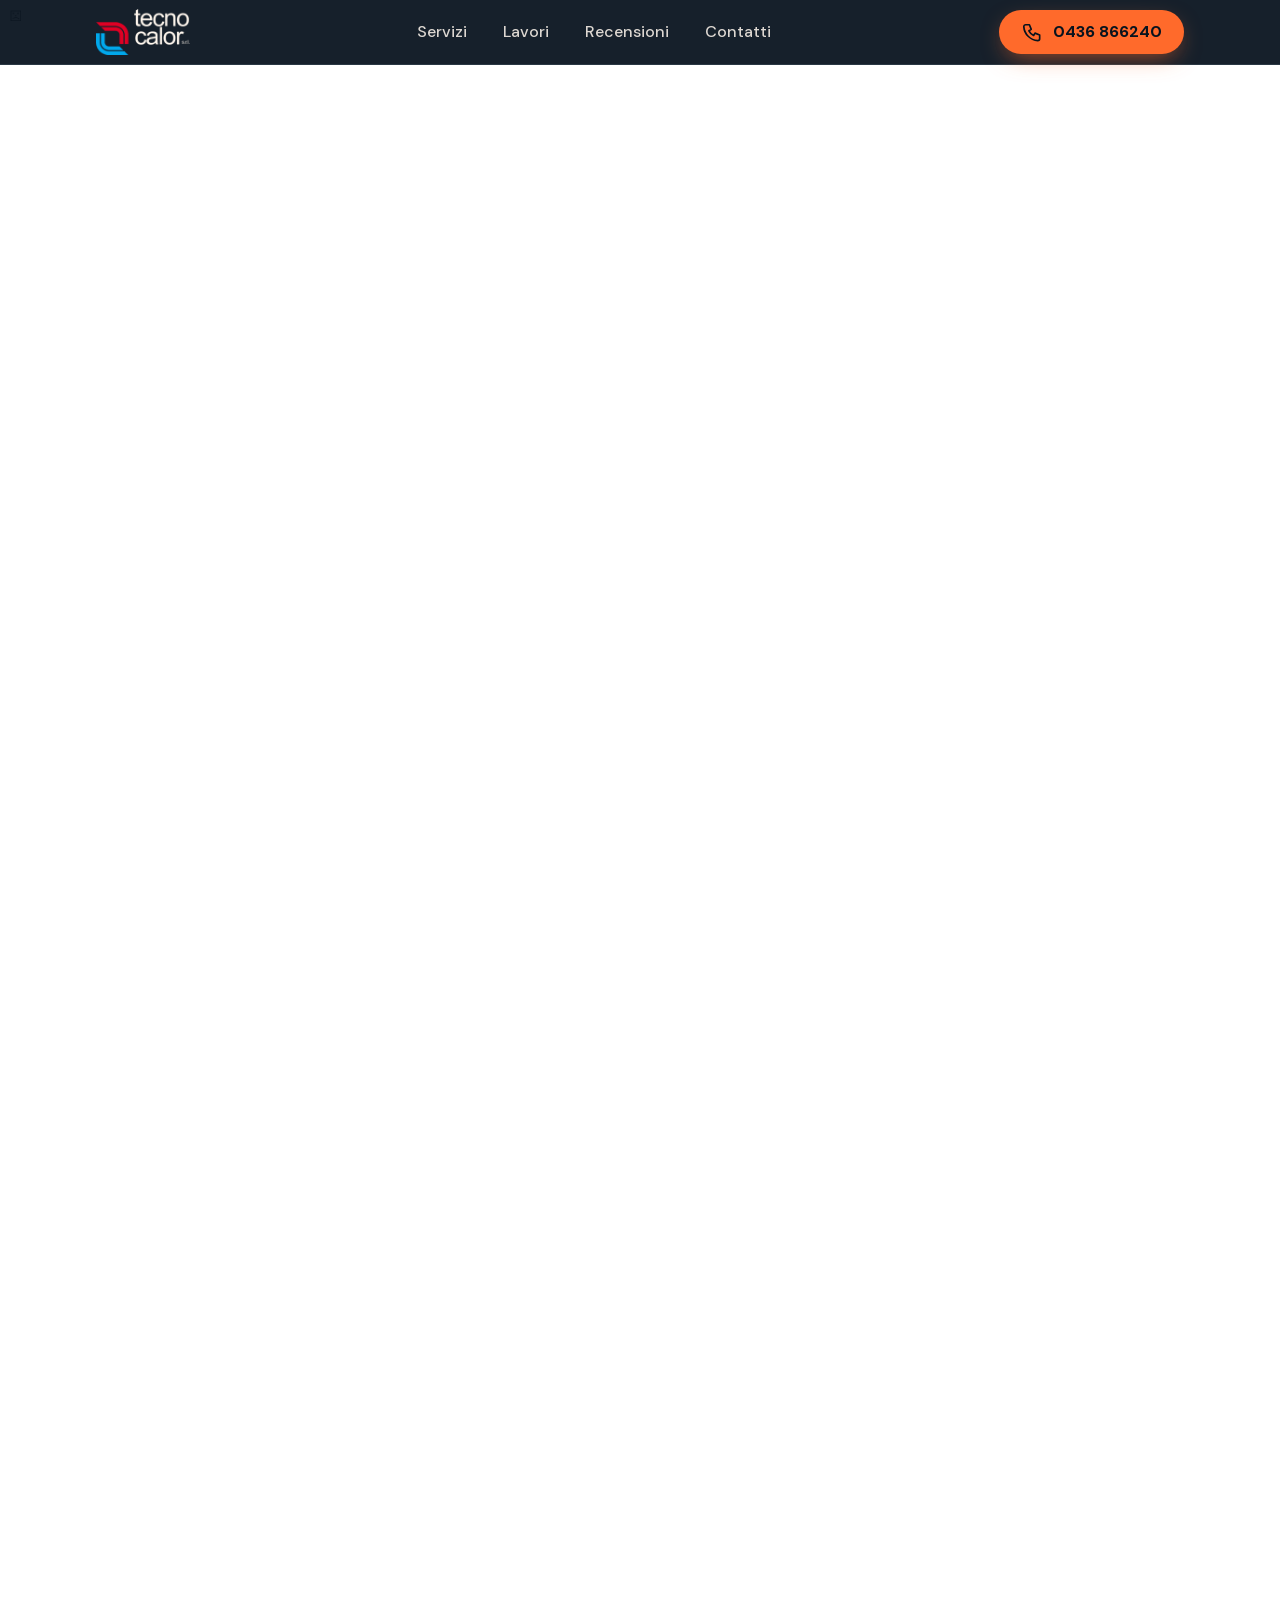
==== tecnocalor-srl/index.html @ 12dfb50f "Anteprima Tecnocalor s.r.l." ====
<!doctype html><html lang=it><meta charset=utf-8><meta content="width=device-width,initial-scale=1" name=viewport><meta content="noindex, nofollow, noarchive" name=robots><title>Tecnocalor s.r.l. | Impianti idrotermosanitari e gas a Cortina d'Ampezzo</title><meta content="Tecnocalor s.r.l., Cortina d'Ampezzo: installazione, progettazione e manutenzione di impianti idrotermosanitari e gas. Manutenzione e assistenza centrali termiche. Bollino impianti termici, provincia di Belluno. Tel. 0436 866240." name=description><meta content=#08131e name=theme-color><meta content=website property=og:type><meta content=it_IT property=og:locale><meta content="Tecnocalor s.r.l. | Impianti idrotermosanitari e gas a Cortina d'Ampezzo" property=og:title><meta content="Installazione, progettazione e manutenzione di impianti idrotermosanitari e gas. Assistenza centrali termiche. Località Pian da Lago 62, Cortina d'Ampezzo." property=og:description><link href="[data-uri]" rel=icon type=image/png><script src="https://www.googletagmanager.com/gtag/js?id=G-09XLR18Z2H" async></script><script>window.dataLayer=window.dataLayer||[];
function gtag(){dataLayer.push(arguments);}
gtag('js',new Date());
gtag('config','G-09XLR18Z2H',{client_storage:'none',allow_google_signals:false,allow_ad_personalization_signals:false});</script><script type=application/ld+json>
{
  "@context":"https://schema.org",
  "@type":"Plumber",
  "name":"Tecnocalor s.r.l.",
  "description":"Installazione, progettazione, manutenzione impianti idrotermosanitari e gas. Manutenzione e assistenza centrali termiche. Bollino impianti termici prov. di Belluno.",
  "telephone":"+39 0436 866240",
  "faxNumber":"0436 3230",
  "email":"ut@tecnocalorsrl.it",
  "taxID":"00507730257",
  "address":{"@type":"PostalAddress","streetAddress":"Località Pian da Lago, 62","postalCode":"32043","addressLocality":"Cortina d'Ampezzo","addressRegion":"BL","addressCountry":"IT"},
  "geo":{"@type":"GeoCoordinates","latitude":46.5092303,"longitude":12.1521131},
  "hasMap":"https://maps.google.com/?cid=7277253748834399521",
  "openingHoursSpecification":[
    {"@type":"OpeningHoursSpecification","dayOfWeek":["Monday","Tuesday","Wednesday","Thursday","Friday"],"opens":"08:00","closes":"12:00"},
    {"@type":"OpeningHoursSpecification","dayOfWeek":["Monday","Tuesday","Wednesday","Thursday","Friday"],"opens":"13:30","closes":"18:00"}
  ],
  "aggregateRating":{"@type":"AggregateRating","ratingValue":"5","reviewCount":"5","bestRating":"5"},
  "review":[
    {"@type":"Review","author":{"@type":"Person","name":"Dario Z."},"reviewRating":{"@type":"Rating","ratingValue":"5","bestRating":"5"},"reviewBody":"Serietà e affidabilità","datePublished":"2017-11-26"},
    {"@type":"Review","author":{"@type":"Person","name":"Lorena B."},"reviewRating":{"@type":"Rating","ratingValue":"5","bestRating":"5"},"reviewBody":"Perfetta","datePublished":"2019-12-20"}
  ]
}
</script><script type=application/ld+json>
{
  "@context":"https://schema.org",
  "@type":"Service",
  "provider":{"@type":"Plumber","name":"Tecnocalor s.r.l."},
  "areaServed":{"@type":"City","name":"Cortina d'Ampezzo"},
  "serviceType":["Installazione impianti idrotermosanitari e gas","Progettazione impianti idrotermosanitari e gas","Manutenzione impianti idrotermosanitari e gas","Manutenzione e assistenza centrali termiche","Bollino impianti termici prov. di Belluno"]
}
</script><style>@font-face{font-family:Bricolage Grotesque;font-style:normal;font-weight:500 800;font-display:swap;src:url([data-uri])format("woff2")}@font-face{font-family:DM Sans;font-style:normal;font-weight:400 700;font-display:swap;src:url([data-uri])format("woff2")}*,:before,:after{box-sizing:border-box}html,body{overflow-x:clip}html{-webkit-text-size-adjust:100%;scroll-behavior:smooth}@media (prefers-reduced-motion:reduce){html{scroll-behavior:auto}}body{padding-bottom:calc(4.25rem + env(safe-area-inset-bottom));color:var(--cream);font:400 1rem/1.6 var(--f-body);-webkit-font-smoothing:antialiased;background:#050d15;margin:0}img,svg{max-width:100%}a{color:inherit}h1,h2,h3,p,ul,dl,dd,figure{margin:0}ul{padding:0;list-style:none}button{font:inherit;color:inherit}:root{--ink:#08131e;--ink-2:#0f2233;--ink-3:#173248;--ice:#bfe6f5;--ice-2:#5cc8f0;--ember:#ff6a2b;--ember-2:#ff9a3d;--amber:#ffc247;--mint:#4fd1b0;--cream:#fff7ee;--cream-2:#fbe9d6;--slate:#43586a;--f-head:"Bricolage Grotesque",system-ui,-apple-system,"Segoe UI",sans-serif;--f-body:"DM Sans",system-ui,-apple-system,"Segoe UI",sans-serif;--gutter:clamp(1rem,4.5vw,2rem);--maxw:72rem;--t:.72;--tp:72%;--off:0;--wall:.37;--pipe:1;--flow:1;--snow:.28}.wrap{width:100%;max-width:var(--maxw);padding-inline:var(--gutter);margin-inline:auto}.sr-only{clip:rect(0 0 0 0);white-space:nowrap;border:0;width:1px;height:1px;margin:-1px;padding:0;position:absolute;overflow:hidden}.skip{z-index:100;background:var(--ember);color:var(--ink);border-radius:.5rem;padding:.75rem 1rem;font-weight:700;text-decoration:none;position:absolute;top:-4rem;left:1rem}.skip:focus{top:1rem}:focus-visible{outline:3px solid var(--amber);outline-offset:3px;border-radius:.4rem}.i{fill:none;stroke:currentColor;stroke-width:1.8px;stroke-linecap:round;stroke-linejoin:round;flex:none;width:1.4rem;height:1.4rem}.i.fill{fill:currentColor;stroke:none}.eyebrow{font:700 .78rem/1 var(--f-body);letter-spacing:.16em;text-transform:uppercase;color:var(--ember);align-items:center;gap:.6rem;display:inline-flex}.eyebrow:before{content:"";background:currentColor;border-radius:2px;width:1.75rem;height:2px}h2{font:800 clamp(1.9rem,6vw,3.2rem)/1.04 var(--f-head);letter-spacing:-.025em;text-wrap:balance}.lead{text-wrap:pretty;max-width:38rem;font-size:clamp(1.02rem,2.4vw,1.2rem)}.btn{min-width:2.75rem;min-height:3rem;font:700 1rem/1.15 var(--f-body);text-align:center;cursor:pointer;border:2px solid #0000;border-radius:999px;justify-content:center;align-items:center;gap:.6rem;padding:.75rem 1.5rem;text-decoration:none;transition:background-color .2s,color .2s,border-color .2s,box-shadow .2s;display:inline-flex}.btn-primary{background:var(--ember);color:var(--ink);box-shadow:0 .5rem 1.5rem -.5rem #ff6a2bb3}.btn-primary:hover{background:var(--ember-2)}.btn-ghost{color:var(--cream);border-color:#fff7ee66}.btn-ghost:hover{background:#fff7ee1a}.btn-dark{background:var(--ink);color:var(--cream)}.btn-dark:hover{background:var(--ink-3)}@keyframes heartbeat{0%{scale:1}8%{scale:1.05}16%{scale:1}24%{scale:1.05}32%,to{scale:1}}.btn-pulse{animation:2.4s ease-in-out infinite heartbeat}@media (prefers-reduced-motion:reduce){.btn-pulse{animation:none}}.site-header{z-index:60;background:#08131ef0;border-bottom:1px solid #bfe6f51f;transition:top .3s;position:fixed;top:0;left:0;right:0}.site-header.is-hidden{top:-5rem}.bar{height:4rem;max-width:var(--maxw);padding-inline:var(--gutter);justify-content:space-between;align-items:center;gap:1rem;margin-inline:auto;display:flex}.logo{align-items:center;gap:.7rem;min-height:2.75rem;text-decoration:none;display:flex}.logo-mark{background:linear-gradient(135deg,var(--ice-2),var(--ember));width:2.75rem;height:2.75rem;font:800 1.45rem/1 var(--f-head);color:var(--ink);border-radius:.8rem;place-items:center;display:grid}.logo-img{width:auto;height:2.9rem;display:block}.logo-text{line-height:1.05;display:grid}.logo-text b{font:800 1.15rem/1 var(--f-head);letter-spacing:-.01em}.logo-text small{letter-spacing:.14em;text-transform:uppercase;opacity:.7;font-size:.7rem}.nav{display:none}.nav a{opacity:.85;border-radius:999px;align-items:center;min-height:2.75rem;padding-inline:1rem;font-weight:500;text-decoration:none;display:inline-flex}.nav a:hover{opacity:1;background:#fff7ee14}.bar-call{display:none}.burger{cursor:pointer;background:0 0;border:0;border-radius:.8rem;place-content:center;gap:.32rem;width:2.75rem;height:2.75rem;display:grid}.burger span{background:var(--cream);border-radius:2px;width:1.5rem;height:2px;transition:rotate .25s,translate .25s,opacity .25s;display:block}html.menu-open .burger span:first-child{translate:0 .5rem;rotate:45deg}html.menu-open .burger span:nth-child(2){opacity:0}html.menu-open .burger span:nth-child(3){translate:0 -.5rem;rotate:-45deg}.menu{z-index:55;padding:5rem var(--gutter)2rem;background:var(--ink);opacity:0;visibility:hidden;align-content:center;gap:.35rem;transition:opacity .25s,visibility .25s;display:grid;position:fixed;inset:0}html.menu-open{overflow:hidden}html.menu-open .menu{opacity:1;visibility:visible}.menu a{min-height:3.5rem;font:800 1.9rem/1 var(--f-head);border-bottom:1px solid #bfe6f51f;align-items:center;text-decoration:none;display:flex}.menu .btn{border-bottom:2px solid #0000;margin-top:1.25rem;font-size:1.05rem}.cta-bar{z-index:50;padding:.5rem var(--gutter)calc(.5rem + env(safe-area-inset-bottom));background:#08131ef7;border-top:1px solid #bfe6f524;grid-template-columns:1fr 1fr;gap:.5rem;display:grid;position:fixed;bottom:0;left:0;right:0}.cta-bar .btn{min-height:3.25rem;padding-inline:.75rem}html.menu-open .cta-bar{display:none}.hero{background:linear-gradient(#0f2438,#4a1d0c);background:linear-gradient(180deg,transparent 70%,#0a1b2c 100%),radial-gradient(120% 55% at 50% 100%,color-mix(in oklab,#ff9a3d var(--tp),transparent),transparent 70%),linear-gradient(180deg,color-mix(in oklab,#0a1b2c,#2b1108 var(--tp))0%,color-mix(in oklab,#143452,#7a2c0c var(--tp))100%);display:grid;overflow:hidden}.hero>*{grid-area:1/1;min-width:0}#snow{pointer-events:none;width:100%;height:100%}.hero-inner{width:100%;max-width:var(--maxw);padding:6rem var(--gutter)2.5rem;align-content:center;gap:2rem;min-height:92svh;margin-inline:auto;display:grid}.hero-copy{max-width:52rem}.cue{opacity:.8;justify-self:start;align-items:center;gap:.6rem;min-height:2.75rem;font-weight:700;text-decoration:none;display:inline-flex}.cue .i{animation:1.8s ease-in-out infinite cue;rotate:90deg}@keyframes cue{50%{translate:0 .3rem}}@media (prefers-reduced-motion:reduce){.cue .i{animation:none}}.badge{background:#fff7ee1a;border:1px solid #fff7ee33;border-radius:999px;align-items:center;gap:.6rem;min-height:2.25rem;padding:.4rem .95rem;font-size:.85rem;font-weight:500;display:inline-flex}.live-dot{background:#3ddc84;border-radius:50%;flex:none;width:.6rem;height:.6rem}.live-dot.is-closed{background:var(--amber)}.hero h1{font:800 clamp(2.5rem,10.5vw,4.8rem)/.98 var(--f-head);letter-spacing:-.035em;text-wrap:balance;margin-top:1.1rem}.hero h1 em{background:linear-gradient(90deg,var(--ember-2),var(--amber));color:#0000;-webkit-background-clip:text;background-clip:text;font-style:normal;display:block}.hero .lead{color:#fff7eee0;margin-top:1.2rem}.hero-cta{gap:.75rem;margin-top:1.75rem;display:grid}.rating-chip{align-items:center;gap:.55rem;min-height:2.75rem;margin-top:1.25rem;font-size:.95rem;text-decoration:none;display:inline-flex}.rating-chip .stars{color:var(--amber);gap:.1rem;display:flex}.rating-chip .stars .i{width:1.05rem;height:1.05rem}.rating-chip b{font-weight:700}.figure{align-self:center;justify-items:center;gap:.4rem;width:100%;margin:0;display:grid}.figure figcaption{opacity:.55;font-size:.72rem}.story{--t:0;--tp:0%;--off:1;--wall:1;--pipe:0;--flow:0;--snow:1;background:linear-gradient(180deg,color-mix(in oklab,#0a1b2c,#2b1108 var(--tp)),color-mix(in oklab,#10263a,#4a1d0c var(--tp)))}.story-track{position:relative}.story-stage{width:100%;max-width:var(--maxw);padding:4.75rem var(--gutter)calc(5rem + env(safe-area-inset-bottom));align-content:center;gap:.9rem;margin-inline:auto;display:grid}.js .story-track{height:460svh}.js .story-stage{height:100svh;position:sticky;top:0;overflow:hidden}.story-copy{gap:.75rem;min-width:0;display:grid}.story-h{font:800 clamp(1.9rem,4.2vw,3.2rem)/1.04 var(--f-head);letter-spacing:-.025em;text-wrap:balance;display:none}.story-h em{color:var(--amber);font-style:normal}.story .figure{order:-1}.story .art{aspect-ratio:480/340;width:min(100%,48svh);height:auto}.step{letter-spacing:.14em;text-transform:uppercase;color:var(--c);font-size:.7rem;font-weight:700;transition:color .3s}.story-bar{background:#fff7ee24;border-radius:999px;height:.3rem;overflow:hidden}.story-bar span{transform-origin:0;background:linear-gradient(90deg,#5cc8f0,#ff6a2b,#4fd1b0,#ffc247);width:100%;height:100%;display:block;transform:scaleX(0)}@media (prefers-reduced-motion:reduce){.js .story-track{height:auto}.js .story-stage{height:auto;position:static}}@media (width>=56.25rem){.story .figure{order:0}.story .art{width:min(100%,87.5294svh)}}.art{border:1px solid #fff7ee29;border-radius:1.5rem;width:100%;height:auto;display:block;overflow:hidden;box-shadow:0 1.75rem 3.5rem -1.25rem #0009}.figure figcaption{opacity:.65;text-align:center;font-size:.78rem}.nets{grid-template-columns:repeat(4,1fr);gap:.4rem;display:grid}.net{cursor:pointer;background:#08131e80;border:1px solid #fff7ee2e;border-radius:999px;justify-content:center;align-items:center;gap:.4rem;min-height:2.75rem;padding:.3rem .4rem;font-size:.85rem;font-weight:700;transition:background-color .25s,border-color .25s,color .25s;display:flex}.net i{background:var(--c);border-radius:50%;flex:none;width:.65rem;height:.65rem}.net:hover{border-color:var(--c)}.net[aria-pressed=true]{background:var(--c);border-color:var(--c);color:var(--ink)}.net[aria-pressed=true] i{background:var(--ink)}.net-info{border:1px solid #fff7ee24;border-left:.3rem solid var(--c);background:#08131e8c;border-radius:1rem;gap:.2rem;min-height:5.2rem;padding:.85rem 1rem;transition:border-color .3s;display:grid}.net-info b{font:800 1.1rem/1.2 var(--f-head)}.net-info p{opacity:.85;font-size:.92rem}.stop-snow{stop-color:#eaf6ff}.sky-a{stop-color:color-mix(in oklab,#0c2238,#34140a var(--tp))}.sky-b{stop-color:color-mix(in oklab,#1f4767,#c95f20 var(--tp))}.stop-far{stop-color:color-mix(in oklab,#3f668a,#8f4628 var(--tp))}.stop-far-b{stop-color:color-mix(in oklab,#26465f,#5d2b18 var(--tp))}.stop-near{stop-color:color-mix(in oklab,#1d3a56,#4d2113 var(--tp))}.stop-near-b{stop-color:color-mix(in oklab,#10263a,#33170e var(--tp))}.ground{fill:color-mix(in oklab,#dff0fa,#f3dcc4 var(--tp))}.star{fill:#fff;opacity:calc(var(--snow)*.9)}.wall{fill:#1c3247;opacity:var(--wall)}.wall-line{fill:none;stroke:var(--ice);stroke-opacity:.55;stroke-width:1.5px}.glow{opacity:var(--t)}.win-off{fill:#10263a;stroke:var(--ice);stroke-opacity:.5}.win-on{fill:var(--amber);opacity:var(--t)}.pipe{fill:none;stroke-width:4px;stroke-linecap:round;stroke-linejoin:round;stroke-dasharray:1;stroke-dashoffset:var(--off);opacity:var(--pipe)}.flow{fill:none;stroke:#fff;stroke-width:1.6px;stroke-linecap:round;stroke-dasharray:.012 .063;opacity:calc(var(--flow)*.85);animation:2.4s linear infinite flow}@keyframes flow{to{stroke-dashoffset:-.075px}}.node{opacity:var(--pipe)}.art [data-net]{transition:opacity .35s}.art.focus .pipe:not(.on),.art.focus .flow:not(.on),.art.focus .node:not(.on){opacity:.12}.art.focus .flow.on{opacity:1}.art.all .node,.art.all .pipe{filter:drop-shadow(0 0 4px #ffc2478c)}.art.all .flow{opacity:1}.hot{cursor:pointer}.hot:hover{filter:drop-shadow(0 0 6px #ffc247)}.smoke{fill:var(--ice);opacity:calc(var(--t)*.32);animation:4s ease-in infinite smoke}.smoke:nth-of-type(2){animation-delay:-1.3s}.smoke:nth-of-type(3){animation-delay:-2.6s}@keyframes smoke{0%{opacity:0;translate:0}20%{opacity:calc(var(--t)*.32)}to{opacity:0;translate:8px -34px}}@media (prefers-reduced-motion:reduce){.flow,.smoke{animation:none}}.ticker{background:var(--ember);color:var(--ink);overflow:hidden}.ticker-track{width:max-content;animation:42s linear infinite tick;display:flex}.ticker ul{font:800 1.05rem/1 var(--f-head);letter-spacing:-.005em;white-space:nowrap;gap:2rem;padding:.95rem 2rem .95rem 0;display:flex}.ticker li{align-items:center;gap:2rem;display:inline-flex}.ticker li:after{content:"";background:var(--ink);opacity:.55;border-radius:50%;width:.5rem;height:.5rem}@keyframes tick{to{transform:translate(-50%)}}@media (prefers-reduced-motion:reduce){.ticker-track{animation:none}}.light{background:var(--cream);color:var(--ink)}.section{padding-block:clamp(3rem,8vw,5.5rem)}.head{gap:1rem;margin-bottom:2rem;display:grid}.facts{gap:.75rem;padding-block:1.5rem 0;display:grid}.fact{background:#fff;border:1px solid #08131e1a;border-radius:1.1rem;align-items:center;gap:1rem;min-height:4.5rem;padding:.9rem 1.1rem;text-decoration:none;transition:border-color .2s,translate .2s;display:flex}.fact:hover{border-color:var(--ember);translate:0 -2px}.fact .icon{width:2.75rem;height:2.75rem}.fact small{letter-spacing:.12em;text-transform:uppercase;color:var(--slate);font-size:.72rem;font-weight:700;display:block}.fact strong{font-weight:700;line-height:1.3;display:block}.nw{white-space:nowrap}.icon{background:color-mix(in srgb,var(--c,#ff6a2b)22%,#fff);width:3.25rem;height:3.25rem;color:var(--ink);border-radius:1rem;flex:none;place-items:center;display:grid}.icon .i{width:1.5rem;height:1.5rem}.steps{--node:3.5rem;--gap:1.25rem;margin:0;padding:0;list-style:none;display:grid}.stp{--f:1;grid-template-columns:var(--node)1fr;gap:1rem;padding-bottom:1.75rem;display:grid;position:relative}.stp:last-child{padding-bottom:0}.stp:not(:last-child):before,.stp:not(:last-child):after{content:"";left:calc(var(--node)/2 - 4px);top:calc(var(--node)/2);border-radius:8px;width:8px;height:100%;position:absolute}.stp:not(:last-child):before{background:#08131e1a}.stp:not(:last-child):after{background:repeating-linear-gradient(180deg,#fff6 0 3px,transparent 3px 16px),linear-gradient(180deg,var(--ice-2),var(--ember));transform-origin:top;transform:scaleY(var(--f));animation:1s linear infinite pipe-flow}@keyframes pipe-flow{to{background-position:0 16px,0 0}}.stp-node{z-index:1;width:var(--node);height:var(--node);border:3px solid var(--ember);color:var(--ink);background:#fff;border-radius:50%;place-items:center;transition:background-color .4s,border-color .4s,color .4s,scale .4s cubic-bezier(.3,1.6,.5,1),box-shadow .4s;display:grid;position:relative}.stp-node .i{width:1.5rem;height:1.5rem}.stp.lit .stp-node,.no-js .stp-node{background:var(--ember);border-color:var(--ember);color:var(--ink);box-shadow:0 0 0 .45rem #ff6a2b2e}.stp-body{gap:.2rem;padding-top:.35rem;display:grid}.stp-n{font:800 .75rem/1 var(--f-body);letter-spacing:.14em;color:var(--ember)}.stp h3{font:800 1.45rem/1.1 var(--f-head);letter-spacing:-.02em}.stp p{color:var(--slate)}.js .stp{--f:0}.js .stp .stp-node{color:var(--slate);box-shadow:none;background:#fff;border-color:#08131e26}.js .stp.lit .stp-node{background:var(--ember);border-color:var(--ember);color:var(--ink);scale:1.08;box-shadow:0 0 0 .45rem #ff6a2b2e}.js .stp .stp-body{opacity:.45;transition:opacity .4s}.js .stp.lit .stp-body{opacity:1}@media (prefers-reduced-motion:reduce){.stp:after{animation:none}.js .stp{--f:1}.js .stp .stp-body{opacity:1}}@media (width>=56.25rem){.steps{gap:var(--gap);grid-template-columns:repeat(4,1fr)}.stp{grid-template-columns:1fr;padding-bottom:0}.stp:not(:last-child):before,.stp:not(:last-child):after{left:calc(var(--node)/2);top:calc(var(--node)/2 - 4px);width:calc(100% + var(--gap));height:8px}.stp:not(:last-child):after{background:repeating-linear-gradient(90deg,#fff6 0 3px,transparent 3px 16px),linear-gradient(90deg,var(--ice-2),var(--ember));transform-origin:0;transform:scaleX(var(--f))}@keyframes pipe-flow{to{background-position:16px 0,0 0}}}.stamp{background:linear-gradient(100deg,var(--ember),var(--amber));color:var(--ink)}.stamp-in{text-align:center;justify-items:center;gap:1.1rem;padding-block:2.5rem;display:grid}.stamp .icon{background:var(--ink);width:4rem;height:4rem;color:var(--amber);border-radius:1.2rem}.stamp .icon .i{width:2rem;height:2rem}.stamp h2{font-size:clamp(1.6rem,5vw,2.4rem)}.stamp p{opacity:.85;font-weight:500}.stamp-text{gap:.35rem;display:grid}.dark{background:var(--ink);color:var(--cream)}.ph-note{color:#ffe3a3;background:#ffc24712;border:2px dashed #ffc24799;border-radius:1rem;margin-top:1.25rem;padding:1rem 1.15rem;font-size:.92rem}.ph-note b{letter-spacing:.14em;text-transform:uppercase;color:var(--amber);margin-bottom:.25rem;font-size:.72rem;display:block}.hl{background:linear-gradient(90deg,var(--ember-2),var(--amber));color:#0000;-webkit-background-clip:text;background-clip:text;font-style:normal}.shots{counter-reset:s;grid-template-columns:1fr;gap:1.5rem;margin-top:2rem;display:grid}.shot{gap:.8rem;margin:0;display:grid;position:relative}.shot-img{aspect-ratio:3/2;background:var(--ink-2);border:1px solid #bfe6f529;border-radius:1.4rem;position:relative;overflow:hidden}.shot-img img{object-fit:cover;width:100%;height:100%;transition:scale .6s,filter .6s;display:block}.shot:hover .shot-img img{scale:1.04}.shot:first-child .shot-img img{filter:saturate(.75)contrast(1.02)}.shot-n{min-width:2.75rem;height:2rem;font:800 .9rem/1 var(--f-head);color:var(--amber);background:#08131ecc;border-radius:999px;place-items:center;padding-inline:.6rem;display:grid;position:absolute;top:.8rem;left:.8rem}.shot figcaption{font:800 clamp(2rem,6vw,2.6rem)/1 var(--f-head);letter-spacing:-.03em}.shot figcaption span{color:var(--ember)}.shot:last-child figcaption{background:linear-gradient(90deg,var(--ember-2),var(--amber));color:#0000;-webkit-background-clip:text;background-clip:text}@media (width>=40rem){.shots{grid-template-columns:repeat(3,1fr);gap:1rem}.shot:not(:last-child):after{content:"";background:linear-gradient(90deg,var(--ice-2),var(--ember));width:1rem;height:2px;position:absolute;top:calc(33.3% - .1rem);right:-1rem}}.score{flex-wrap:wrap;align-items:center;gap:1.25rem;display:flex}.score-num{font:800 clamp(4rem,16vw,6.5rem)/.85 var(--f-head);letter-spacing:-.05em;background:linear-gradient(180deg,var(--ember),#c8410c);color:#0000;-webkit-background-clip:text;background-clip:text}.score .stars{color:var(--ember);gap:.2rem;display:flex}.score .stars .i{width:1.5rem;height:1.5rem}.score small{color:var(--slate);margin-top:.25rem;font-weight:500;display:block}.reviews{grid-template-columns:1fr;gap:1rem;margin-top:2rem;display:grid}.review{background:#fff;border:1px solid #08131e1a;border-radius:1.4rem;align-content:space-between;gap:1.25rem;padding:1.5rem;display:grid}.review blockquote{font:800 clamp(1.9rem,5.6vw,2.6rem)/1.05 var(--f-head);letter-spacing:-.025em;margin:0}.review blockquote:before{content:"“";font:800 3.2rem/.6 var(--f-head);color:var(--ember);margin-bottom:.25rem;display:block}.review footer{align-items:center;gap:.75rem;display:flex}.avatar{background:var(--ink);width:2.75rem;height:2.75rem;color:var(--amber);font:800 1rem/1 var(--f-head);border-radius:50%;place-items:center;display:grid}.review footer b{line-height:1.2;display:block}.review footer small{color:var(--slate)}.review.more{background:var(--ink);color:var(--cream)}.review.more h3{font:800 1.5rem/1.1 var(--f-head);letter-spacing:-.02em}.review.more ul{gap:.4rem;margin-top:.9rem;display:grid}.review.more li{border-bottom:1px solid #bfe6f524;justify-content:space-between;gap:1rem;padding-bottom:.4rem;font-size:.95rem;display:flex}.review.more li span{color:var(--amber);letter-spacing:.1em}.review.more li small{opacity:.6}.reviews-note{color:var(--slate);max-width:48rem;margin-top:1.25rem;font-size:.82rem}.contact-grid{gap:2rem;display:grid}.contact-side{flex-direction:column;gap:1rem;display:flex}.contact-list{gap:.75rem;margin-top:1.5rem;display:grid}.contact-item>a,.contact-item>div.row{background:var(--ink-2);border:1px solid #bfe6f524;border-radius:1.1rem;align-items:center;gap:1rem;min-height:4.25rem;padding:.75rem 1rem;text-decoration:none;transition:border-color .2s,background-color .2s;display:flex}.contact-item>a:hover{border-color:var(--ember);background:var(--ink-3)}.contact-icon{width:2.75rem;height:2.75rem;color:var(--ember-2);background:#ff6a2b29;border-radius:.85rem;flex:none;place-items:center;display:grid}.contact-item-text{letter-spacing:.12em;text-transform:uppercase;opacity:.65;font-size:.72rem;font-weight:700}.contact-item-value{overflow-wrap:anywhere;font-weight:700;line-height:1.3}.contact-item-value.big{font:800 1.45rem/1.1 var(--f-head)}.card-dark{background:var(--ink-2);border:1px solid #bfe6f524;border-radius:1.4rem;padding:1.5rem}.card-dark h3{font:800 1.35rem/1.1 var(--f-head);flex-wrap:wrap;justify-content:space-between;align-items:center;gap:1rem;display:flex}.status{font:500 .85rem/1.2 var(--f-body);align-items:center;gap:.5rem;display:inline-flex}.hours-table{border-collapse:collapse;width:100%;margin-top:1rem}.hours-table td{vertical-align:top;border-bottom:1px solid #bfe6f524;padding:.75rem .25rem}.hours-table td:last-child{text-align:right;font-weight:700}.hours-table tr.today td{color:var(--amber)}.hours-table tr:last-child td{border-bottom:0}.hours-note{opacity:.6;margin-top:.75rem;font-size:.8rem}.contact-cta{background:linear-gradient(140deg,var(--ember),var(--amber));color:var(--ink);border-radius:1.4rem;flex:auto;align-content:center;gap:1rem;padding:1.75rem;display:grid}.contact-cta h3{font:800 clamp(1.6rem,5vw,2.2rem)/1.05 var(--f-head);letter-spacing:-.02em}.contact-cta .btn-row{gap:.6rem;display:grid}.company{border-top:1px solid #bfe6f524;gap:.6rem;margin-top:1.5rem;padding-top:1.25rem;font-size:.9rem;display:grid}.company div{flex-wrap:wrap;gap:.25rem 1rem;display:flex}.company dt{opacity:.6;min-width:9rem}.company dd{font-weight:500}.pv{background:var(--cream);width:100%;max-width:100%;height:100%;max-height:100%;color:var(--ink);border:0;margin:0;padding:0;overflow:hidden}.pv[open]{grid-template-rows:auto 1fr;display:grid}.pv::backdrop{background:#050d15b3}.pv-bar{background:var(--ink);color:var(--cream);font:800 1rem/1 var(--f-head);justify-content:space-between;align-items:center;gap:1rem;padding:.5rem .5rem .5rem 1.25rem;display:flex}.pv-x{cursor:pointer;background:0 0;border:0;border-radius:.8rem;place-items:center;width:2.75rem;height:2.75rem;display:grid;position:relative}.pv-x:hover{background:#fff7ee1a}.pv-x span{background:var(--cream);border-radius:2px;width:1.4rem;height:2px;position:absolute;rotate:45deg}.pv-x span+span{rotate:-45deg}.pv-body{overscroll-behavior:contain;padding:1.5rem clamp(1rem,4.5vw,2rem) 3rem;font-size:.97rem;line-height:1.65;overflow-y:auto}.pv-body>*{max-width:42rem;margin-inline:auto}.pv-title{font:800 clamp(1.8rem,6vw,2.4rem)/1.1 var(--f-head);letter-spacing:-.02em;margin-bottom:.25rem}.pv-body h3{font:800 1.15rem/1.25 var(--f-head);margin:1.75rem auto .4rem}.pv-body p,.pv-body ul{margin-block:.5rem}.pv-body ul{padding-left:1.2rem;list-style:outside}.pv-body a{color:#c8410c}.pv-body .muted{color:var(--slate);font-size:.88rem}.pv-body .box{background:#fff;border:1px solid #08131e1a;border-radius:1rem;padding:1rem 1.15rem}html.pv-open{overflow:hidden}@media (width>=40rem){.pv{border-radius:1.4rem;width:min(46rem,100% - 3rem);height:auto;max-height:min(88svh,60rem);margin:auto;box-shadow:0 2rem 5rem -1.5rem #0009}.pv[open]{animation:.3s pv-in}}@keyframes pv-in{0%{opacity:0;translate:0 1rem}}@media (prefers-reduced-motion:reduce){.pv[open]{animation:none}}.site-footer{color:#fff7eeb3;text-align:center;background:#050d15;padding-block:1.75rem;font-size:.9rem}.site-footer small{opacity:.7;margin-top:.35rem;font-size:.75rem;display:block}.site-footer a{min-height:2.75rem;color:var(--cream);align-items:center;display:inline-flex}.js .reveal{opacity:0;transition:opacity .7s,translate .7s;transition-delay:var(--d,0s);translate:0 1.5rem}.js .reveal.in{opacity:1;translate:0}.js .reveal.done{transition:translate .25s,box-shadow .25s,border-color .2s,opacity .2s}.js .fact.reveal.done:hover{translate:0 -2px}@media (prefers-reduced-motion:reduce){.js .reveal{opacity:1;transition:none;translate:0}}@media (width>=40rem){.hero-cta{grid-template-columns:auto auto;justify-content:start}}@media (width>=56.25rem){body{padding-bottom:0}.cta-bar,.burger,.menu{display:none}.nav{gap:.25rem;display:flex}.bar-call{min-height:2.75rem;padding:.55rem 1.25rem;display:inline-flex}.hero-inner{text-align:center;justify-items:center;padding-top:7rem}.hero-copy{justify-items:center;display:grid}.hero-cta{justify-content:center}.cue{justify-self:center}.story-stage{grid-template-columns:.9fr 1.1fr;align-content:center;align-items:center;gap:3rem;padding-bottom:2rem}.story-h{display:block}.facts,.reviews{grid-template-columns:repeat(3,1fr)}.contact-grid{grid-template-columns:1.05fr 1fr;align-items:stretch}.head.split{grid-template-columns:1fr 1fr;align-items:end}}</style></head><body><a class=skip href=#main>Vai al contenuto</a><svg aria-hidden=true focusable=false height=0 style=display:none width=0><symbol viewbox="0 0 24 24" id=i-phone><path d="M5 4h4l2 5-2.5 1.5a11 11 0 0 0 5 5L15 13l5 2v4a2 2 0 0 1-2 2A16 16 0 0 1 3 6a2 2 0 0 1 2-2z"/></symbol><symbol viewbox="0 0 24 24" id=i-mail><rect height=14 rx=2 width=18 x=3 y=5 /><path d="M3 7l9 6 9-6"/></symbol><symbol viewbox="0 0 24 24" id=i-pin><path d="M12 21s-7-6.2-7-11a7 7 0 0 1 14 0c0 4.8-7 11-7 11z"/><circle cx=12 cy=10 r=2.5 /></symbol><symbol viewbox="0 0 24 24" id=i-clock><circle cx=12 cy=12 r=9 /><path d="M12 7v5l3 2"/></symbol><symbol viewbox="0 0 24 24" id=i-star><path d="M12 2.5l2.9 6.1 6.6.8-4.9 4.6 1.3 6.6L12 17.3l-5.9 3.3 1.3-6.6L2.5 9.4l6.6-.8z"/></symbol><symbol viewbox="0 0 24 24" id=i-drop><path d="M12 3s6 6.4 6 11a6 6 0 0 1-12 0c0-4.6 6-11 6-11z"/></symbol><symbol viewbox="0 0 24 24" id=i-flame><path d="M12 3c1 3.5 5 5.5 5 10a5 5 0 0 1-10 0c0-2 1-3.5 2.2-4.6.2 1.4.9 2.2 1.8 2.6C11 8.5 11 5.5 12 3z"/></symbol><symbol viewbox="0 0 24 24" id=i-basin><path d="M4 11h16v1a6 6 0 0 1-6 6h-4a6 6 0 0 1-6-6z"/><path d="M12 11V6a2 2 0 0 1 4 0"/></symbol><symbol viewbox="0 0 24 24" id=i-gas><rect height=13 rx=4 width=10 x=7 y=8 /><path d="M10 8V4h4v4"/></symbol><symbol viewbox="0 0 24 24" id=i-pencil><path d="M4 20l1-4L16 5l3 3L8 19z"/><path d="M14 7l3 3"/></symbol><symbol viewbox="0 0 24 24" id=i-wrench><path d="M14.7 6.3a4 4 0 0 0-5 5L3 18l3 3 6.7-6.7a4 4 0 0 0 5-5l-2.4 2.4-2.6-.6-.6-2.6z"/></symbol><symbol viewbox="0 0 24 24" id=i-shield><path d="M12 3l8 3v6c0 5-3.5 8-8 9-4.5-1-8-4-8-9V6z"/><path d="M9 12l2 2 4-4"/></symbol><symbol viewbox="0 0 24 24" id=i-boiler><rect height=18 rx=3 width=12 x=6 y=3 /><circle cx=12 cy=9 r=2 /><path d="M9 15h6"/></symbol><symbol viewbox="0 0 24 24" id=i-clip><rect height=17 rx=2 width=14 x=5 y=4 /><path d="M9 4h6v3H9z"/><path d="M9 14l2 2 4-4"/></symbol><symbol viewbox="0 0 24 24" id=i-camera><rect height=13 rx=2 width=18 x=3 y=7 /><circle cx=12 cy=13.5 r=3.5 /><path d="M8 7l1.5-3h5L16 7"/></symbol><symbol viewbox="0 0 24 24" id=i-flake><path d="M12 3v18M4.5 7.5l15 9M19.5 7.5l-15 9"/></symbol><symbol viewbox="0 0 24 24" id=i-fax><path d="M7 9V3h10v6"/><rect height=8 rx=2 width=18 x=3 y=9 /><path d="M7 14h10v7H7z"/></symbol><symbol viewbox="0 0 24 24" id=i-arrow><path d="M5 12h14M13 6l6 6-6 6"/></symbol></svg><header class=site-header id=top><div class=bar><a aria-label="Tecnocalor s.r.l., torna all'inizio" class=logo href=#top>  <img alt="Tecnocalor s.r.l." class=logo-img height=100 src=[data-uri] width=202> </a><nav aria-label=Principale class=nav><a href=#servizi>Servizi</a><a href=#lavori>Lavori</a><a href=#recensioni>Recensioni</a><a href=#contatti>Contatti</a></nav><a class="btn btn-primary bar-call" data-cta=call_header href=tel:+390436866240><svg aria-hidden=true class=i><use href=#i-phone /></svg>0436 866240</a><button aria-label="Apri il menu" aria-controls=menu aria-expanded=false class=burger id=burger type=button><span></span><span></span><span></span></button></div></header><div class=menu id=menu><a href=#servizi>Servizi</a><a href=#lavori>Lavori</a><a href=#recensioni>Recensioni</a><a href=#contatti>Contatti</a><a class="btn btn-primary" data-cta=call_menu href=tel:+390436866240><svg aria-hidden=true class=i><use href=#i-phone /></svg>Chiama 0436 866240</a></div><div class=cta-bar><a class="btn btn-primary" data-cta=call_bar href=tel:+390436866240><svg aria-hidden=true class=i><use href=#i-phone /></svg>Chiama</a><a class="btn btn-ghost" data-cta=email_bar href=mailto:ut@tecnocalorsrl.it><svg aria-hidden=true class=i><use href=#i-mail /></svg>Scrivici</a></div><main id=main><section aria-label="Tecnocalor s.r.l." class=hero id=hero><canvas aria-hidden=true id=snow></canvas><div class=hero-inner><div class=hero-copy><span class=badge><span class=live-dot id=dot></span><span id=status>Cortina d'Ampezzo · Località Pian da Lago</span></span><h1>Dal 1980, <em>il caldo di Cortina.</em></h1><p class=lead>Installazione, progettazione e manutenzione di impianti idrotermosanitari e gas. Manutenzione e assistenza centrali termiche. Sede a Cortina d'Ampezzo.</p><div class=hero-cta><a class="btn btn-primary btn-pulse" data-cta=call_hero href=tel:+390436866240><svg aria-hidden=true class=i><use href=#i-phone /></svg>Chiama 0436 866240</a><a class="btn btn-ghost" data-cta=email_hero href=mailto:ut@tecnocalorsrl.it><svg aria-hidden=true class=i><use href=#i-mail /></svg>Scrivici una email</a></div><a class=rating-chip href=#recensioni> <span aria-hidden=true class=stars><svg class="i fill"><use href=#i-star /></svg><svg class="i fill"><use href=#i-star /></svg><svg class="i fill"><use href=#i-star /></svg><svg class="i fill"><use href=#i-star /></svg><svg class="i fill"><use href=#i-star /></svg></span> <span><b>5,0</b> su Google · 5 recensioni</span> </a></div><a class=cue href=#impianto><span>Guarda dentro l'impianto</span><svg aria-hidden=true class=i><use href=#i-arrow /></svg></a></div></section><section aria-label="Le reti di un impianto" class=story id=impianto><div class=story-track id=story-track><div class=story-stage><div class=story-copy><span class=eyebrow>L'impianto</span><h2 class=story-h>Quattro reti, <em>un solo interlocutore.</em></h2><div aria-live=polite class=net-info id=net-info style=--c:var(--ice-2)><span class=step id=net-step>Scorri</span><b id=net-title>Una casa a Cortina</b><p id=net-text>Scorri per vedere cosa c'è dentro le pareti.</p></div><div aria-label="Vai a una rete" class=nets role=group><button aria-pressed=false class=net data-net=acqua style=--c:#5cc8f0 type=button><i></i>Acqua</button><button aria-pressed=false class=net data-net=calore style=--c:#ff6a2b type=button><i></i>Calore</button><button aria-pressed=false class=net data-net=sanitari style=--c:#4fd1b0 type=button><i></i>Sanitari</button><button aria-pressed=false class=net data-net=gas style=--c:#ffc247 type=button><i></i>Gas</button></div><div aria-hidden=true class=story-bar><span id=story-bar></span></div></div><figure class=figure><svg viewbox="0 0 480 340" aria-hidden=true class=art id=art><defs><lineargradient gradientunits=userSpaceOnUse id=gFar x1=0 x2=0 y1=106 y2=236><stop class=stop-snow offset=0 /><stop class=stop-snow offset=.3 /><stop class=stop-far offset=.3 /><stop class=stop-far-b offset=1 /></lineargradient><lineargradient gradientunits=userSpaceOnUse id=gNear x1=0 x2=0 y1=194 y2=276><stop class=stop-snow offset=0 /><stop class=stop-snow offset=.26 /><stop class=stop-near offset=.26 /><stop class=stop-near-b offset=1 /></lineargradient><lineargradient id=gSky x1=0 x2=0 y1=0 y2=1><stop class=sky-a offset=0 /><stop class=sky-b offset=1 /></lineargradient><radialgradient id=gPool><stop offset=0 stop-color=#ffb45a stop-opacity=.85 /><stop offset=1 stop-color=#ffb45a stop-opacity=0 /></radialgradient><lineargradient id=gInside x1=0 x2=0 y1=0 y2=1><stop offset=0 stop-color=#ffc247 stop-opacity=.28 /><stop offset=1 stop-color=#ff6a2b stop-opacity=.22 /></lineargradient></defs><rect fill=url(#gSky) height=340 width=480 /><g aria-hidden=true><circle class=star cx=40 cy=30 r=1.4 /><circle class=star cx=96 cy=58 r=1 /><circle class=star cx=150 cy=24 r=1.3 /><circle class=star cx=212 cy=46 r=1 /><circle class=star cx=268 cy=20 r=1.5 /><circle class=star cx=330 cy=52 r=1 /><circle class=star cx=392 cy=28 r=1.3 /><circle class=star cx=446 cy=60 r=1 /><circle class=star cx=420 cy=14 r=1 /></g><path d="M0 236 L38 176 L66 204 L118 118 L160 192 L204 150 L248 216 L300 108 L348 188 L392 140 L440 204 L480 172 V340 H0 Z" fill=url(#gFar) /><path d="M0 276 L58 222 L108 252 L168 196 L228 258 L292 212 L352 262 L412 222 L480 268 V340 H0 Z" fill=url(#gNear) /><path d="M0 292 C80 282 160 296 240 288 S400 282 480 290 V340 H0 Z" class=ground /><ellipse class=glow cx=240 cy=300 fill=url(#gPool) rx=170 ry=16 /><circle class=smoke cx=319 cy=88 r=5 /><circle class=smoke cx=324 cy=76 r=7 /><circle class=smoke cx=320 cy=62 r=9 /><rect fill=#0b1824 height=50 width=22 x=308 y=100 /><rect fill=#eaf6ff height=7 rx=2 width=28 x=305 y=95 /><rect class=glow fill=url(#gInside) height=110 width=258 x=111 y=177 /><path d="M86 182 L240 84 L394 182 Z" fill=#0b1824 /><path d="M86 182 L240 84 L394 182 L382 182 L240 96 L98 182 Z" fill=#eaf6ff /><rect class=wall height=112 rx=3 width=260 x=110 y=176 /><rect class=wall-line height=112 rx=3 width=260 x=110 y=176 /><path d="M240 178 V286" stroke=#bfe6f5 stroke-opacity=.22 stroke-width=1.5 /><rect class=win-off height=20 rx=2 width=34 x=136 y=186 /><rect class=win-on height=20 rx=2 width=34 x=136 y=186 /><rect class=win-off height=20 rx=2 width=34 x=312 y=186 /><rect class=win-on height=20 rx=2 width=34 x=312 y=186 /><g class="node hot" data-net=calore><rect fill=#22384c height=62 rx=6 stroke=#bfe6f5 stroke-opacity=.7 stroke-width=1.5 width=42 x=124 y=224 /><circle cx=145 cy=240 fill=none r=5 stroke=#bfe6f5 stroke-opacity=.8 stroke-width=1.5 /><path d="M145 262c1-3 4-4 4-8 2 1.6 3 3.4 3 5.4a5 5 0 0 1-10 0c0-1.3.6-2.4 1.4-3.2.1 1 .6 1.5 1.6 1.8z" fill=#ff9a3d /></g><g class="node hot" data-net=calore><rect fill=#22384c height=28 rx=4 stroke=#ff6a2b stroke-width=1.5 width=46 x=256 y=224 /><path d="M264 228v20M272 228v20M280 228v20M288 228v20M296 228v20" stroke=#ff6a2b stroke-linecap=round stroke-width=1.5 /></g><g class="node hot" data-net=sanitari><rect fill=#22384c height=16 rx=5 stroke=#4fd1b0 stroke-width=1.5 width=30 x=328 y=252 /></g><g class="node hot" data-net=gas><rect fill=#22384c height=38 rx=10 stroke=#ffc247 stroke-width=1.5 width=26 x=62 y=248 /><path d="M70 248v-6h10v6" fill=none stroke=#ffc247 stroke-linecap=round stroke-width=1.5 /></g><g id=pipes><path d="M145 224 V212 H340 V242" class=pipe data-net=acqua pathlength=1 stroke=#5cc8f0 /><path d="M166 246 H228 V238 H256" class=pipe data-net=calore pathlength=1 stroke=#ff6a2b /><path d="M302 238 H316 V274 H166" class=pipe data-net=calore pathlength=1 stroke=#ff6a2b /><path d="M343 268 V280 H396" class=pipe data-net=sanitari pathlength=1 stroke=#4fd1b0 /><path d="M88 268 H124" class=pipe data-net=gas pathlength=1 stroke=#ffc247 /></g></svg><figcaption>Illustrazione dimostrativa.</figcaption></figure></div></div></section><div aria-hidden=true class=ticker><div class=ticker-track><ul><li>Progettazione</li><li>Installazione</li><li>Manutenzione</li><li>Impianti idrotermosanitari</li><li>Impianti gas</li><li>Centrali termiche</li><li>Assistenza</li><li>Bollino impianti termici</li><li>Cortina d'Ampezzo</li></ul><ul><li>Progettazione</li><li>Installazione</li><li>Manutenzione</li><li>Impianti idrotermosanitari</li><li>Impianti gas</li><li>Centrali termiche</li><li>Assistenza</li><li>Bollino impianti termici</li><li>Cortina d'Ampezzo</li></ul></div></div><section class="light section" id=servizi style=padding-top:0><div class=wrap><div class=facts><a class="fact reveal" href="https://www.google.com/maps/search/?api=1&query=Tecnocalor+s.r.l.+Localit%C3%A0+Pian+da+Lago+62+32043+Cortina+d%27Ampezzo" data-cta=maps_fact rel=noopener style=--c:var(--ice-2) target=_blank> <span class=icon><svg aria-hidden=true class=i><use href=#i-pin /></svg></span> <span><small>Sede</small><strong>Località Pian da Lago 62, Cortina d'Ampezzo</strong></span> </a><a class="fact reveal" href=#contatti style=--c:var(--amber);--d:80ms> <span class=icon><svg aria-hidden=true class=i><use href=#i-clock /></svg></span> <span><small>Orari</small><strong>Lun - Ven<br><span class=nw>08:00 - 12:00</span> · <span class=nw>13:30 - 18:00</span></strong></span> </a><a class="fact reveal" href=#recensioni style=--c:var(--ember);--d:.16s> <span class=icon><svg aria-hidden=true class=i><use href=#i-star /></svg></span> <span><small>Su Google</small><strong>5,0 su 5 · 5 recensioni</strong></span> </a></div><div class=head style=margin-top:clamp(3rem,8vw,5.5rem)><span class="eyebrow reveal">Cosa facciamo</span><h2 class=reveal>Dal progetto all'assistenza.</h2></div><ol class=steps id=steps><li class=stp><span class=stp-node><svg aria-hidden=true class=i><use href=#i-pencil /></svg></span> <div class=stp-body><span class=stp-n>01</span><h3>Progettazione</h3></div></li><li class=stp><span class=stp-node><svg aria-hidden=true class=i><use href=#i-wrench /></svg></span> <div class=stp-body><span class=stp-n>02</span><h3>Installazione</h3></div></li><li class=stp><span class=stp-node><svg aria-hidden=true class=i><use href=#i-shield /></svg></span> <div class=stp-body><span class=stp-n>03</span><h3>Manutenzione</h3></div></li><li class=stp><span class=stp-node><svg aria-hidden=true class=i><use href=#i-boiler /></svg></span> <div class=stp-body><span class=stp-n>04</span><h3>Assistenza</h3></div></li></ol></div></section><section aria-label="Bollino impianti termici" class=stamp><div class="wrap stamp-in"><span aria-hidden=true class=icon><svg class=i><use href=#i-clip /></svg></span><div class=stamp-text><h2>Bollino impianti termici</h2><p>Provincia di Belluno.</p></div><a class="btn btn-dark" data-cta=call_stamp href=tel:+390436866240><svg aria-hidden=true class=i><use href=#i-phone /></svg>Chiedi a Tecnocalor</a></div></section><section class="dark section" id=lavori><div class=wrap><div class="head split"><div style=gap:1rem;display:grid><span class="eyebrow reveal">I nostri lavori</span><h2 class=reveal>Ero. Divento. <em class=hl>Sono.</em></h2><p class="lead reveal" style=opacity:.85>Una centrale termica in tre foto, dal locale di partenza al lavoro finito.</p></div><div class="ph-note reveal"><b>Testo da fornire dal cliente</b> Presentazione dell'azienda: storia, anno di fondazione (iscritta al Registro Imprese dal 26/05/1980, fonte ufficiocamerale.it), zone servite, marchi trattati, numero di persone in squadra.</div></div><div class=shots><figure class="shot reveal" style=--d:0s><div class=shot-img><img alt="Una vecchia caldaia in un locale tecnico." src="[data-uri]" decoding=async height=200 loading=lazy width=301><span class=shot-n>01</span></div><figcaption>Ero<span aria-hidden=true>.</span></figcaption></figure><figure class="shot reveal" style=--d:.12s><div class=shot-img><img alt="Caldaie murali e bollitori in un locale tecnico, a lavori in corso." src="[data-uri]" decoding=async height=200 loading=lazy width=301><span class=shot-n>02</span></div><figcaption>Divento<span aria-hidden=true>.</span></figcaption></figure><figure class="shot reveal" style=--d:.24s><div class=shot-img><img alt="Una centrale termica con caldaie murali, bollitori e vasi di espansione." src="[data-uri]" decoding=async height=200 loading=lazy width=301><span class=shot-n>03</span></div><figcaption>Sono<span aria-hidden=true>.</span></figcaption></figure></div></div></section><section class="light section" id=recensioni><div class=wrap><div class="head split"><div style=gap:1rem;display:grid><span class="eyebrow reveal">Recensioni Google</span><h2 class=reveal>Cinque su cinque.</h2></div><div class="score reveal"><span aria-label=5,0 class=score-num id=score>5,0</span><div><span aria-hidden=true class=stars><svg class="i fill"><use href=#i-star /></svg><svg class="i fill"><use href=#i-star /></svg><svg class="i fill"><use href=#i-star /></svg><svg class="i fill"><use href=#i-star /></svg><svg class="i fill"><use href=#i-star /></svg></span><small>5 recensioni su Google</small></div></div></div><div class=reviews><article class="review reveal"><blockquote>Serietà e affidabilità</blockquote><footer><span aria-hidden=true class=avatar>DZ</span><span><b>Dario Z.</b><small>Google · novembre 2017 · 5 stelle</small></span></footer></article><article class="review reveal" style=--d:.1s><blockquote>Perfetta</blockquote><footer><span aria-hidden=true class=avatar>LB</span><span><b>Lorena B.</b><small>Google · dicembre 2019 · 5 stelle</small></span></footer></article><article class="review more reveal" style=--d:.2s><div><h3>Altre tre recensioni a 5 stelle</h3><ul><li><b>Giacomo G.</b><small>2020</small><span aria-label="5 stelle">★★★★★</span></li><li><b>Gio tittititti</b><small>2019</small><span aria-label="5 stelle">★★★★★</span></li><li><b>Malko T.</b><small>2017</small><span aria-label="5 stelle">★★★★★</span></li></ul></div><a class="btn btn-primary" href="https://maps.google.com/?cid=7277253748834399521" data-cta=reviews_google rel=noopener target=_blank>Tutte su Google Maps<svg aria-hidden=true class=i><use href=#i-arrow /></svg></a></article></div><p class=reviews-note>Tutte le recensioni della scheda Google Maps di Tecnocalor, riportate testualmente, con il cognome abbreviato. Sono pubblicate dagli utenti su Google: Tecnocalor non ne verifica la provenienza.</p></div></section><section class="dark section" id=contatti><div class="wrap contact-grid"><div><span class="eyebrow reveal">Contatti</span><h2 class=reveal style=margin-top:1rem>Serve un intervento? Chiamaci.</h2><div class=contact-list><div class="contact-item reveal"><a data-cta=call_contact href=tel:+390436866240> <div class=contact-icon><svg aria-hidden=true class=i><use href=#i-phone /></svg></div> <div><div class=contact-item-text>Telefono</div><div class="contact-item-value big">0436 866240</div></div> </a></div><div class="contact-item reveal"><a data-cta=email_contact href=mailto:ut@tecnocalorsrl.it> <div class=contact-icon><svg aria-hidden=true class=i><use href=#i-mail /></svg></div> <div><div class=contact-item-text>Email</div><div class=contact-item-value>ut@tecnocalorsrl.it</div></div> </a></div><div class="contact-item reveal"><a href="https://www.google.com/maps/search/?api=1&query=Tecnocalor+s.r.l.+Localit%C3%A0+Pian+da+Lago+62+32043+Cortina+d%27Ampezzo" data-cta=maps_contact rel=noopener target=_blank> <div class=contact-icon><svg aria-hidden=true class=i><use href=#i-pin /></svg></div> <div><div class=contact-item-text>Sede</div><div class=contact-item-value>Località Pian da Lago 62, 32043 Cortina d'Ampezzo BL</div></div> </a></div><div class="contact-item reveal"><div class=row><div class=contact-icon><svg aria-hidden=true class=i><use href=#i-fax /></svg></div><div><div class=contact-item-text>Fax</div><div class=contact-item-value>0436 3230</div></div></div></div></div><dl class="company reveal"><div><dt>Ragione sociale</dt><dd>Tecnocalor s.r.l.</dd></div><div><dt>Sede legale</dt><dd>Località Pian da Lago 62, 32043 Cortina d'Ampezzo (BL)</dd></div><div><dt>C.F. e Partita IVA</dt><dd>00507730257</dd></div><div><dt>REA</dt><dd>BL 55147</dd></div><div><dt>Capitale sociale</dt><dd>€ 10.200,00</dd></div></dl></div><div class=contact-side><div class="card-dark reveal"><h3>Orari <span class=status><span class=live-dot id=dot2></span><span id=status2>Lun - Ven</span></span></h3><table class=hours-table><tr id=row-wk><td>Lunedì - Venerdì</td><td>08:00 - 12:00<br>13:30 - 18:00</td></tr><tr id=row-we><td>Sabato - Domenica</td><td>Chiuso</td></tr></table><p class=hours-note>Orari come indicati su Google Maps.</p></div><div class="contact-cta reveal"><h3>Chiama ora, rispondiamo noi.</h3><div class=btn-row><a class="btn btn-dark btn-pulse" data-cta=call_cta href=tel:+390436866240><svg aria-hidden=true class=i><use href=#i-phone /></svg>Chiama 0436 866240</a><a class="btn btn-ghost" data-cta=email_cta href=mailto:ut@tecnocalorsrl.it style=color:var(--ink);border-color:#08131e66><svg aria-hidden=true class=i><use href=#i-mail /></svg>Scrivi una email</a></div></div></div></div></section></main><footer class=site-footer><div class=wrap>© 2026 Tecnocalor s.r.l. · P.IVA 00507730257 · <a aria-haspopup=dialog href=#privacy id=pv-open>Privacy</a> · Sito web di <a href=https://franco.solutions rel=noopener>franco.solutions</a><small>Ultimo aggiornamento: 30/09/2026</small></div></footer><dialog aria-labelledby=pv-title class=pv id=privacy><div class=pv-bar><span>Tecnocalor s.r.l.</span><button aria-label="Chiudi l'informativa" class=pv-x id=pv-close type=button><span></span><span></span></button></div><div class=pv-body id=pv-body></div></dialog><template id=pv-tpl><h2 class=pv-title id=pv-title>Informativa privacy</h2> <p class=muted>Ai sensi dell'art. 13 del Regolamento (UE) 2016/679 (GDPR). Ultimo aggiornamento: 30/09/2026.</p> <h3>Titolare del trattamento</h3> <div class=box><p><strong>Tecnocalor s.r.l.</strong><br> Località Pian da Lago 62, 32043 Cortina d'Ampezzo (BL)<br> C.F. e P.IVA 00507730257<br> Email: <a href=mailto:ut@tecnocalorsrl.it>ut@tecnocalorsrl.it</a> · Tel. <a href=tel:+390436866240>0436 866240</a></p></div> <h3>Quali dati trattiamo</h3> <ul><li><strong>Dati di navigazione.</strong> Il servizio che ospita il sito registra, come ogni server web, dati tecnici della richiesta (indirizzo IP, data e ora, pagina richiesta, tipo di browser) per garantirne il funzionamento e la sicurezza.</li><li><strong>Statistiche di utilizzo.</strong> Il sito usa Google Analytics 4 per contare le visite e i clic sui pulsanti di contatto (per esempio "Chiama" o "Scrivici"). È configurato senza cookie e senza alcuna memorizzazione sul dispositivo, con Google Signals e personalizzazione degli annunci disattivati. I dati sono usati solo in forma aggregata.</li><li><strong>Dati che ci invii tu.</strong> Se ci chiami o ci scrivi, trattiamo i dati che ci comunichi (nome, recapiti, richiesta) solo per risponderti.</li></ul> <h3>Finalità e basi giuridiche</h3> <ul><li>Rispondere alle richieste e fornire preventivi: esecuzione di misure precontrattuali o di un contratto (art. 6.1.b GDPR).</li><li>Funzionamento e sicurezza del sito, statistiche aggregate sull'uso: legittimo interesse del Titolare (art. 6.1.f GDPR).</li></ul> <h3>Cookie</h3> <p>Questo sito non installa cookie e non memorizza informazioni sul tuo dispositivo. Per questo non è presente un banner cookie. I font sono inclusi nel sito e non vengono scaricati da server terzi.</p> <h3>A chi comunichiamo i dati</h3>  <ul><li>Al fornitore che gestisce il sito per conto del Titolare, nominato responsabile del trattamento.</li><li>Ai fornitori tecnici del sito: il servizio di hosting (GitHub Inc.) e Google Ireland Ltd / Google LLC per le statistiche.</li></ul> <p>Questi fornitori possono trattare dati negli Stati Uniti. Il trasferimento avviene sulla base della decisione di adeguatezza della Commissione europea sul EU-U.S. Data Privacy Framework, a cui Google LLC e GitHub Inc. aderiscono, o delle clausole contrattuali standard.</p> <h3>Per quanto tempo</h3> <ul><li>Dati delle richieste: il tempo necessario a rispondere e, se nasce un rapporto, per la durata prevista dagli obblighi di legge.</li><li>Statistiche: secondo il periodo di conservazione impostato in Google Analytics, al massimo 14 mesi.</li></ul> <h3>I tuoi diritti</h3> <p>Puoi chiedere in ogni momento l'accesso ai tuoi dati, la rettifica, la cancellazione, la limitazione del trattamento, la portabilità, e puoi opporti al trattamento basato sul legittimo interesse (artt. 15-22 GDPR), scrivendo a <a href=mailto:ut@tecnocalorsrl.it>ut@tecnocalorsrl.it</a>. Hai anche il diritto di proporre reclamo al Garante per la protezione dei dati personali (<a href=https://www.garanteprivacy.it rel=noopener>www.garanteprivacy.it</a>).</p> <p class=muted style=margin-top:2.5rem>Tecnocalor s.r.l. · Sede legale Località Pian da Lago 62, 32043 Cortina d'Ampezzo (BL) · REA BL 55147 · C.F. e P.IVA 00507730257</p></template><script>(function(){var root=document.documentElement;root.classList.add(`js`);var reduce=window.matchMedia&&matchMedia(`(prefers-reduced-motion: reduce)`).matches,story=document.getElementById(`impianto`),track=document.getElementById(`story-track`),art=document.getElementById(`art`),nets=document.querySelectorAll(`.net`),info=document.getElementById(`net-info`),bar=document.getElementById(`story-bar`),cur=0;function clamp(v){return Math.max(0,Math.min(1,v))}function setT(t){cur=clamp(t);var p=clamp((cur-.12)/.62),s=story.style;s.setProperty(`--t`,cur.toFixed(3)),s.setProperty(`--tp`,(cur*100).toFixed(1)+`%`),s.setProperty(`--off`,(1-p).toFixed(3)),s.setProperty(`--wall`,(1-.88*clamp(cur/.85)).toFixed(3)),s.setProperty(`--pipe`,clamp(p*6).toFixed(3)),s.setProperty(`--flow`,clamp((cur-.6)/.3).toFixed(3)),s.setProperty(`--snow`,(1-cur).toFixed(3))}var STEPS=[{at:0,net:null,n:`Scorri`,t:`Una casa a Cortina`,x:`Scorri per vedere cosa c’è dentro le pareti.`,c:`#5cc8f0`},{at:.22,net:`acqua`,n:`1 di 4`,t:`Acqua`,x:`Impianti idrotermosanitari: progettazione, installazione e manutenzione.`,c:`#5cc8f0`},{at:.37,net:`calore`,n:`2 di 4`,t:`Calore e centrali termiche`,x:`Manutenzione e assistenza centrali termiche. Bollino impianti termici, provincia di Belluno.`,c:`#ff6a2b`},{at:.52,net:`sanitari`,n:`3 di 4`,t:`Sanitari`,x:`Impianti idrotermosanitari, dal progetto alla manutenzione.`,c:`#4fd1b0`},{at:.67,net:`gas`,n:`4 di 4`,t:`Gas`,x:`Impianti gas: progettazione, installazione e manutenzione.`,c:`#ffc247`},{at:.82,net:`all`,n:`Tutto l’impianto`,t:`Un solo interlocutore`,x:`Progettazione, installazione, manutenzione e assistenza di impianti idrotermosanitari e gas. Tecnocalor, Cortina d’Ampezzo.`,c:`#ff9a3d`}],shown=-1;function show(i){if(i!==shown){shown=i;var st=STEPS[i],n=st.net;art.classList.toggle(`focus`,!!n&&n!==`all`),art.classList.toggle(`all`,n===`all`),Array.prototype.forEach.call(art.querySelectorAll(`[data-net]`),function(el){el.classList.toggle(`on`,el.getAttribute(`data-net`)===n)}),Array.prototype.forEach.call(nets,function(b){var on=n===`all`||b.getAttribute(`data-net`)===n;b.setAttribute(`aria-pressed`,on?`true`:`false`)}),document.getElementById(`net-step`).textContent=st.n,document.getElementById(`net-title`).textContent=st.t,document.getElementById(`net-text`).textContent=st.x,info.style.setProperty(`--c`,st.c)}}function render(p){setT(clamp(p/.2));for(var i=0,k=0;k<STEPS.length;k++)p>=STEPS[k].at&&(i=k);show(i),bar.style.transform=`scaleX(`+clamp(p/.82).toFixed(3)+`)`}var pinned=getComputedStyle(story.querySelector(`.story-stage`)).position===`sticky`;function target(){var r=track.getBoundingClientRect(),span=r.height-window.innerHeight;return span>0?clamp(-r.top/span):1}if(!pinned)render(1);else{var shownP=target(),sraf=0;render(shownP);function loop(){var goal=target();shownP+=(goal-shownP)*.14,Math.abs(goal-shownP)<8e-4&&(shownP=goal),render(shownP),sraf=shownP===goal?0:requestAnimationFrame(loop)}function kick(){sraf||=requestAnimationFrame(loop)}window.addEventListener(`scroll`,kick,{passive:!0}),window.addEventListener(`resize`,kick)}
/* i pulsanti portano alla tappa corrispondente */
function goTo(net){var k=0;if(STEPS.forEach(function(s,j){s.net===net&&(k=j)}),pinned){var a=STEPS[k].at,b=(STEPS[k+1]||{at:1}).at,span=track.offsetHeight-window.innerHeight,top=track.getBoundingClientRect().top+window.scrollY+span*(a+b)/2;window.scrollTo({top,behavior:reduce?`auto`:`smooth`})}}Array.prototype.forEach.call(nets,function(b){b.addEventListener(`click`,function(){goTo(b.getAttribute(`data-net`))})}),Array.prototype.forEach.call(art.querySelectorAll(`.hot`),function(g){g.addEventListener(`click`,function(){goTo(g.getAttribute(`data-net`))})});
/* ---- cosa facciamo: il tubo si riempie scorrendo ---- */
var stepsEl=document.getElementById(`steps`);if(stepsEl){var stps=stepsEl.querySelectorAll(`.stp`),N=stps.length,sp=0,sraf2=0;function stepGoal(){if(reduce)return 1;var r=stepsEl.getBoundingClientRect(),vh=window.innerHeight,start=vh*.8,span=Math.max(vh*.35,r.height*.9);return clamp((start-r.top)/span)}function paint(p){for(var x=p*(N-1),i=0;i<N;i++)stps[i].style.setProperty(`--f`,clamp(x-i).toFixed(3)),stps[i].classList.toggle(`lit`,x>=i-.02&&p>.02||x>=N-1)}function stepLoop(){var g=stepGoal();sp+=(g-sp)*.12,Math.abs(g-sp)<.001&&(sp=g),paint(sp),sraf2=sp===g?0:requestAnimationFrame(stepLoop)}function stepKick(){sraf2||=requestAnimationFrame(stepLoop)}sp=stepGoal(),paint(sp),window.addEventListener(`scroll`,stepKick,{passive:!0}),window.addEventListener(`resize`,stepKick)}
/* ---- flusso nei tubi (cloni animati) ---- */
var pipes=document.querySelectorAll(`#pipes .pipe`);Array.prototype.forEach.call(pipes,function(p){var c=p.cloneNode(!1);c.setAttribute(`class`,`flow`),p.parentNode.appendChild(c)});
/* ---- neve ---- */
var hero=document.getElementById(`hero`),cv=document.getElementById(`snow`),cx=cv.getContext&&cv.getContext(`2d`),flakes=[],W=0,H=0,D=1,vis=!0,raf=0;function sizeSnow(){var r=hero.getBoundingClientRect();D=Math.min(window.devicePixelRatio||1,2),W=cv.width=Math.round(r.width*D),H=cv.height=Math.round(r.height*D);var n=Math.round(Math.min(90,r.width/11));flakes=[];for(var i=0;i<n;i++)flakes.push({x:Math.random()*W,y:Math.random()*H,r:(Math.random()*1.8+.6)*D,v:(Math.random()*.5+.25)*D,a:Math.random()*.5+.35,ph:Math.random()*6.28})}function drawSnow(){cx.clearRect(0,0,W,H);for(var k=.5,i=0;i<flakes.length;i++){var f=flakes[i];cx.globalAlpha=f.a*k,cx.beginPath(),cx.arc(f.x,f.y,f.r,0,6.283),cx.fillStyle=`#fff`,cx.fill()}cx.globalAlpha=1}function tickSnow(){for(var i=0;i<flakes.length;i++){var f=flakes[i];f.y+=f.v,f.ph+=.012,f.x+=Math.sin(f.ph)*.4*D,f.y>H+4&&(f.y=-4,f.x=Math.random()*W)}drawSnow(),raf=vis?requestAnimationFrame(tickSnow):0}cx&&(sizeSnow(),drawSnow(),window.addEventListener(`resize`,function(){sizeSnow(),drawSnow()}),reduce||(`IntersectionObserver`in window&&new IntersectionObserver(function(en){vis=en[0].isIntersecting,vis&&!raf&&(raf=requestAnimationFrame(tickSnow))},{threshold:0}).observe(hero),raf=requestAnimationFrame(tickSnow)));
/* ---- aperti / chiusi (orari Google, fuso Europe/Rome) ---- */
var DAYS={Mon:1,Tue:2,Wed:3,Thu:4,Fri:5,Sat:6,Sun:0};function hhmm(m){return String(Math.floor(m/60)).padStart(2,`0`)+`:`+String(m%60).padStart(2,`0`)}function status(){var msg,open=!1,today=`we`;try{var parts=new Intl.DateTimeFormat(`en-US`,{timeZone:`Europe/Rome`,weekday:`short`,hour:`2-digit`,minute:`2-digit`,hour12:!1}).formatToParts(/* @__PURE__ */ new Date),g={};parts.forEach(function(p){g[p.type]=p.value});var d=DAYS[g.weekday],m=g.hour%24*60+ +g.minute,wk=d>=1&&d<=5;today=wk?`wk`:`we`,wk&&m>=480&&m<720?(open=!0,msg=`Aperti ora · fino alle 12:00`):wk&&m>=810&&m<1080?(open=!0,msg=`Aperti ora · fino alle 18:00`):msg=wk&&m<480?`Chiusi ora · apriamo alle 08:00`:wk&&m>=720&&m<810?`Chiusi ora · riapriamo alle 13:30`:d===5||d===6||d===0?`Chiusi ora · riapriamo lunedì alle 08:00`:`Chiusi ora · riapriamo domani alle 08:00`}catch{msg=null}if(msg){[`status`,`status2`].forEach(function(id){var el=document.getElementById(id);el&&(el.textContent=msg)}),[`dot`,`dot2`].forEach(function(id){var el=document.getElementById(id);el&&el.classList.toggle(`is-closed`,!open)});var a=document.getElementById(`row-wk`),b=document.getElementById(`row-we`);a&&b&&(a.classList.toggle(`today`,today===`wk`),b.classList.toggle(`today`,today===`we`))}}status(),setInterval(status,6e4);
/* ---- header: si nasconde scendendo ---- */
var header=document.querySelector(`.site-header`),last=window.scrollY,ticking=!1;window.addEventListener(`scroll`,function(){ticking||(ticking=!0,requestAnimationFrame(function(){var y=window.scrollY;root.classList.contains(`menu-open`)||y<=140||y<last-2?header.classList.remove(`is-hidden`):y>last+4&&header.classList.add(`is-hidden`),last=y,ticking=!1}))},{passive:!0});
/* ---- menu mobile ---- */
var burger=document.getElementById(`burger`),menu=document.getElementById(`menu`);function setMenu(o){root.classList.toggle(`menu-open`,o),burger.setAttribute(`aria-expanded`,o?`true`:`false`),burger.setAttribute(`aria-label`,o?`Chiudi il menu`:`Apri il menu`),o&&header.classList.remove(`is-hidden`)}burger.addEventListener(`click`,function(){setMenu(!root.classList.contains(`menu-open`))}),menu.addEventListener(`click`,function(e){e.target.closest(`a`)&&setMenu(!1)}),document.addEventListener(`keydown`,function(e){e.key===`Escape`&&setMenu(!1)});
/* ---- informativa privacy: il contenuto entra nella pagina solo al primo clic ---- */
var pv=document.getElementById(`privacy`),pvBody=document.getElementById(`pv-body`),pvTpl=document.getElementById(`pv-tpl`),pvLoaded=!1,pvFrom=null;function pvOpen(e){e&&e.preventDefault(),pvLoaded||=(pvBody.appendChild(pvTpl.content.cloneNode(!0)),!0),pvFrom=document.activeElement,typeof pv.showModal==`function`?pv.showModal():pv.setAttribute(`open`,``),root.classList.add(`pv-open`),pvBody.scrollTop=0,location.hash!==`#privacy`&&history.replaceState(null,``,`#privacy`)}function pvClose(){pv.open&&(pv.close?pv.close():pv.removeAttribute(`open`))}pv.addEventListener(`close`,function(){root.classList.remove(`pv-open`),location.hash===`#privacy`&&history.replaceState(null,``,location.pathname+location.search),pvFrom&&pvFrom.focus&&pvFrom.focus()}),document.getElementById(`pv-open`).addEventListener(`click`,pvOpen),document.getElementById(`pv-close`).addEventListener(`click`,pvClose),pv.addEventListener(`click`,function(e){e.target===pv&&pvClose()}),location.hash===`#privacy`&&pvOpen(),window.addEventListener(`hashchange`,function(){location.hash===`#privacy`&&!pv.open&&pvOpen()});
/* ---- comparsa ---- */
var rev=document.querySelectorAll(`.reveal`);if(`IntersectionObserver`in window&&!reduce){var io=new IntersectionObserver(function(en){en.forEach(function(x){x.isIntersecting&&(x.target.classList.add(`in`),io.unobserve(x.target),(function(t){setTimeout(function(){t.classList.add(`done`)},1200)})(x.target))})},{threshold:.12,rootMargin:`0px 0px -6% 0px`});Array.prototype.forEach.call(rev,function(el){io.observe(el)})}else Array.prototype.forEach.call(rev,function(el){el.classList.add(`in`)});
/* ---- conteggio 5,0 ---- */
var sc=document.getElementById(`score`);if(sc&&!reduce&&`IntersectionObserver`in window){var so=new IntersectionObserver(function(en){if(en[0].isIntersecting){so.disconnect();var t0=performance.now();(function step(now){var k=Math.min(1,(now-t0)/1200);sc.textContent=(5*(1-(1-k)**3)).toFixed(1).replace(`.`,`,`),k<1&&requestAnimationFrame(step)})(t0)}},{threshold:.6});so.observe(sc)}})();</script><script>(function(){var CLIENT_NAME=`tecnocalor-srl`;document.addEventListener(`click`,function(e){var el=e.target.closest&&e.target.closest(`[data-cta]`);!el||typeof gtag!=`function`||gtag(`event`,`cta_click`,{client:CLIENT_NAME,cta:el.getAttribute(`data-cta`),page:location.pathname})},{passive:!0})})();</script></body></html>
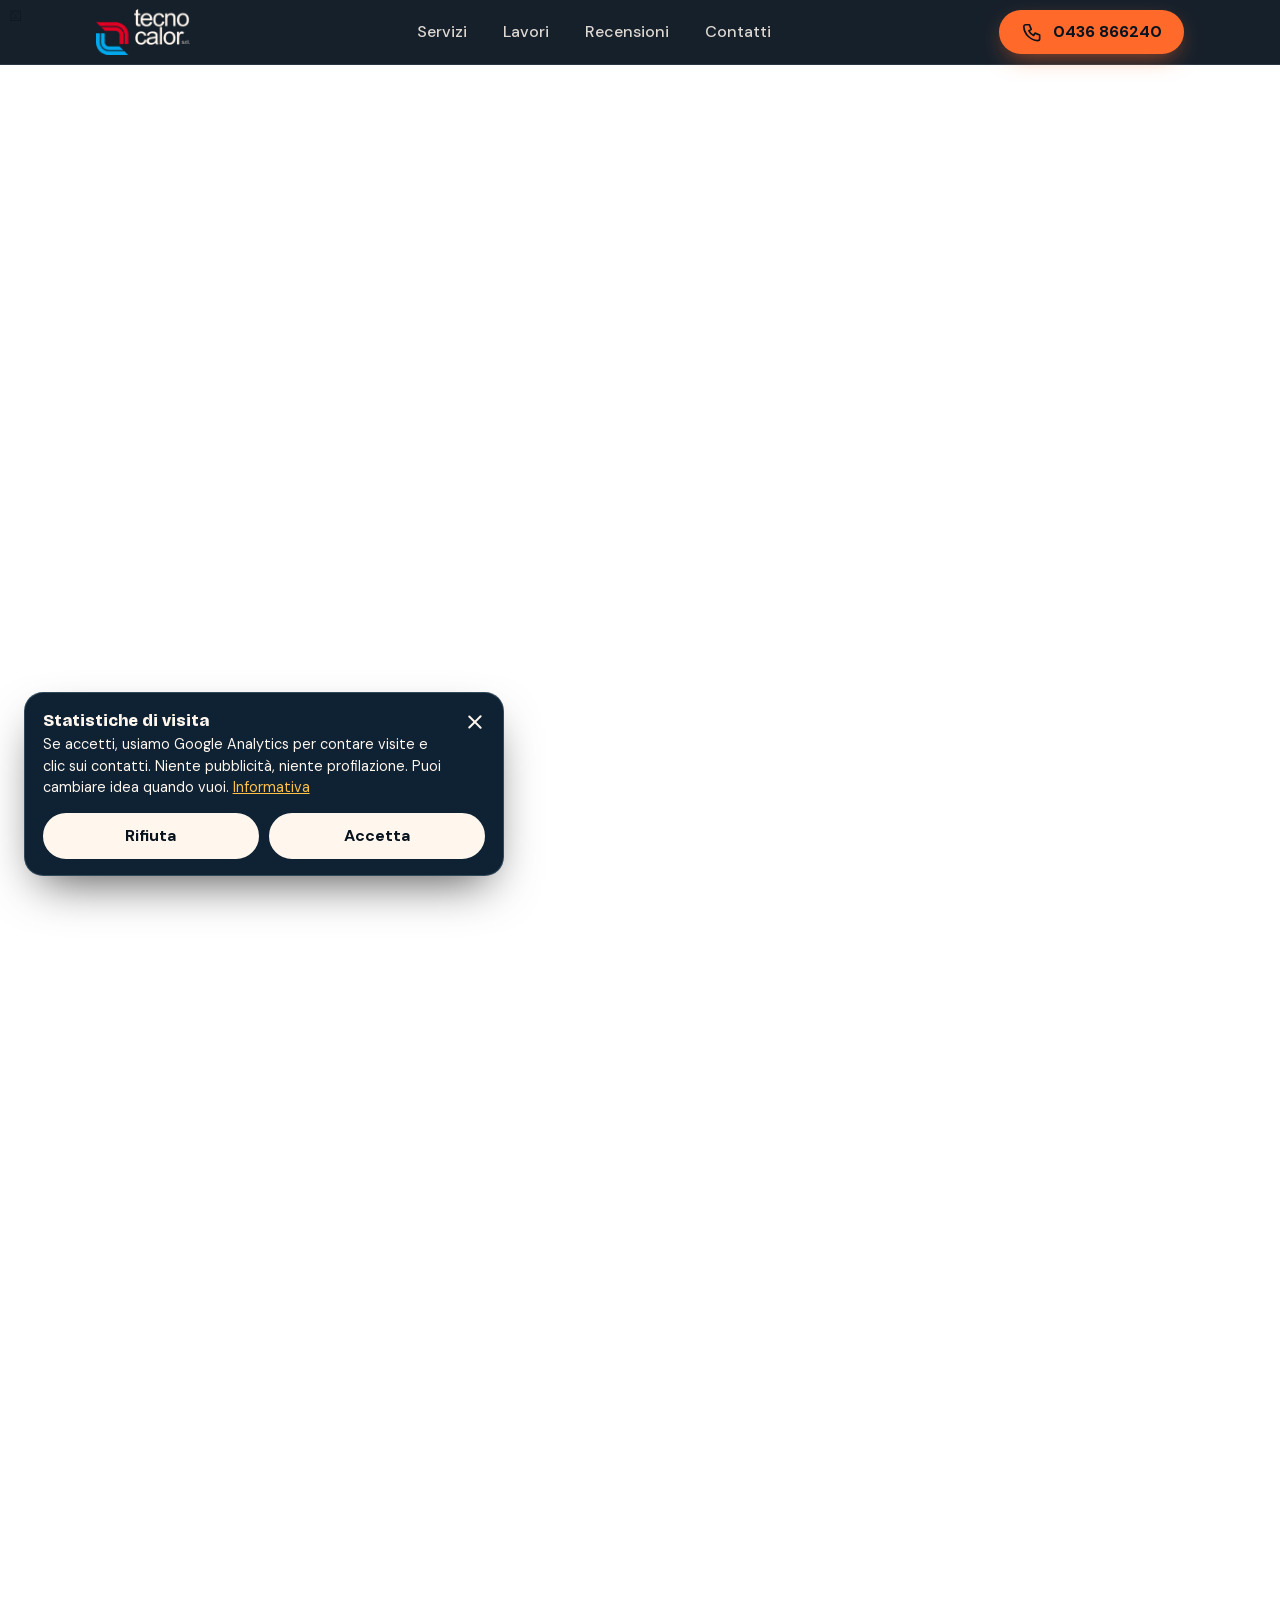
==== commit b1d1ef40: "Consenso GA4 prima del caricamento" ====
--- a/tecnocalor-srl/index.html
+++ b/tecnocalor-srl/index.html
@@ -1,7 +1,4 @@
-<!doctype html><html lang=it><meta charset=utf-8><meta content="width=device-width,initial-scale=1" name=viewport><meta content="noindex, nofollow, noarchive" name=robots><title>Tecnocalor s.r.l. | Impianti idrotermosanitari e gas a Cortina d'Ampezzo</title><meta content="Tecnocalor s.r.l., Cortina d'Ampezzo: installazione, progettazione e manutenzione di impianti idrotermosanitari e gas. Manutenzione e assistenza centrali termiche. Bollino impianti termici, provincia di Belluno. Tel. 0436 866240." name=description><meta content=#08131e name=theme-color><meta content=website property=og:type><meta content=it_IT property=og:locale><meta content="Tecnocalor s.r.l. | Impianti idrotermosanitari e gas a Cortina d'Ampezzo" property=og:title><meta content="Installazione, progettazione e manutenzione di impianti idrotermosanitari e gas. Assistenza centrali termiche. Località Pian da Lago 62, Cortina d'Ampezzo." property=og:description><link href="[data-uri]" rel=icon type=image/png><script src="https://www.googletagmanager.com/gtag/js?id=G-09XLR18Z2H" async></script><script>window.dataLayer=window.dataLayer||[];
-function gtag(){dataLayer.push(arguments);}
-gtag('js',new Date());
-gtag('config','G-09XLR18Z2H',{client_storage:'none',allow_google_signals:false,allow_ad_personalization_signals:false});</script><script type=application/ld+json>
+<!doctype html><html lang=it><meta charset=utf-8><meta content="width=device-width,initial-scale=1" name=viewport><meta content="noindex, nofollow, noarchive" name=robots><title>Tecnocalor s.r.l. | Impianti idrotermosanitari e gas a Cortina d'Ampezzo</title><meta content="Tecnocalor s.r.l., Cortina d'Ampezzo: installazione, progettazione e manutenzione di impianti idrotermosanitari e gas. Manutenzione e assistenza centrali termiche. Bollino impianti termici, provincia di Belluno. Tel. 0436 866240." name=description><meta content=#08131e name=theme-color><meta content=website property=og:type><meta content=it_IT property=og:locale><meta content="Tecnocalor s.r.l. | Impianti idrotermosanitari e gas a Cortina d'Ampezzo" property=og:title><meta content="Installazione, progettazione e manutenzione di impianti idrotermosanitari e gas. Assistenza centrali termiche. Località Pian da Lago 62, Cortina d'Ampezzo." property=og:description><link href="[data-uri]" rel=icon type=image/png><script type=application/ld+json>
 {
   "@context":"https://schema.org",
   "@type":"Plumber",
@@ -32,7 +29,7 @@
   "areaServed":{"@type":"City","name":"Cortina d'Ampezzo"},
   "serviceType":["Installazione impianti idrotermosanitari e gas","Progettazione impianti idrotermosanitari e gas","Manutenzione impianti idrotermosanitari e gas","Manutenzione e assistenza centrali termiche","Bollino impianti termici prov. di Belluno"]
 }
-</script><style>@font-face{font-family:Bricolage Grotesque;font-style:normal;font-weight:500 800;font-display:swap;src:url([data-uri])format("woff2")}@font-face{font-family:DM Sans;font-style:normal;font-weight:400 700;font-display:swap;src:url([data-uri])format("woff2")}*,:before,:after{box-sizing:border-box}html,body{overflow-x:clip}html{-webkit-text-size-adjust:100%;scroll-behavior:smooth}@media (prefers-reduced-motion:reduce){html{scroll-behavior:auto}}body{padding-bottom:calc(4.25rem + env(safe-area-inset-bottom));color:var(--cream);font:400 1rem/1.6 var(--f-body);-webkit-font-smoothing:antialiased;background:#050d15;margin:0}img,svg{max-width:100%}a{color:inherit}h1,h2,h3,p,ul,dl,dd,figure{margin:0}ul{padding:0;list-style:none}button{font:inherit;color:inherit}:root{--ink:#08131e;--ink-2:#0f2233;--ink-3:#173248;--ice:#bfe6f5;--ice-2:#5cc8f0;--ember:#ff6a2b;--ember-2:#ff9a3d;--amber:#ffc247;--mint:#4fd1b0;--cream:#fff7ee;--cream-2:#fbe9d6;--slate:#43586a;--f-head:"Bricolage Grotesque",system-ui,-apple-system,"Segoe UI",sans-serif;--f-body:"DM Sans",system-ui,-apple-system,"Segoe UI",sans-serif;--gutter:clamp(1rem,4.5vw,2rem);--maxw:72rem;--t:.72;--tp:72%;--off:0;--wall:.37;--pipe:1;--flow:1;--snow:.28}.wrap{width:100%;max-width:var(--maxw);padding-inline:var(--gutter);margin-inline:auto}.sr-only{clip:rect(0 0 0 0);white-space:nowrap;border:0;width:1px;height:1px;margin:-1px;padding:0;position:absolute;overflow:hidden}.skip{z-index:100;background:var(--ember);color:var(--ink);border-radius:.5rem;padding:.75rem 1rem;font-weight:700;text-decoration:none;position:absolute;top:-4rem;left:1rem}.skip:focus{top:1rem}:focus-visible{outline:3px solid var(--amber);outline-offset:3px;border-radius:.4rem}.i{fill:none;stroke:currentColor;stroke-width:1.8px;stroke-linecap:round;stroke-linejoin:round;flex:none;width:1.4rem;height:1.4rem}.i.fill{fill:currentColor;stroke:none}.eyebrow{font:700 .78rem/1 var(--f-body);letter-spacing:.16em;text-transform:uppercase;color:var(--ember);align-items:center;gap:.6rem;display:inline-flex}.eyebrow:before{content:"";background:currentColor;border-radius:2px;width:1.75rem;height:2px}h2{font:800 clamp(1.9rem,6vw,3.2rem)/1.04 var(--f-head);letter-spacing:-.025em;text-wrap:balance}.lead{text-wrap:pretty;max-width:38rem;font-size:clamp(1.02rem,2.4vw,1.2rem)}.btn{min-width:2.75rem;min-height:3rem;font:700 1rem/1.15 var(--f-body);text-align:center;cursor:pointer;border:2px solid #0000;border-radius:999px;justify-content:center;align-items:center;gap:.6rem;padding:.75rem 1.5rem;text-decoration:none;transition:background-color .2s,color .2s,border-color .2s,box-shadow .2s;display:inline-flex}.btn-primary{background:var(--ember);color:var(--ink);box-shadow:0 .5rem 1.5rem -.5rem #ff6a2bb3}.btn-primary:hover{background:var(--ember-2)}.btn-ghost{color:var(--cream);border-color:#fff7ee66}.btn-ghost:hover{background:#fff7ee1a}.btn-dark{background:var(--ink);color:var(--cream)}.btn-dark:hover{background:var(--ink-3)}@keyframes heartbeat{0%{scale:1}8%{scale:1.05}16%{scale:1}24%{scale:1.05}32%,to{scale:1}}.btn-pulse{animation:2.4s ease-in-out infinite heartbeat}@media (prefers-reduced-motion:reduce){.btn-pulse{animation:none}}.site-header{z-index:60;background:#08131ef0;border-bottom:1px solid #bfe6f51f;transition:top .3s;position:fixed;top:0;left:0;right:0}.site-header.is-hidden{top:-5rem}.bar{height:4rem;max-width:var(--maxw);padding-inline:var(--gutter);justify-content:space-between;align-items:center;gap:1rem;margin-inline:auto;display:flex}.logo{align-items:center;gap:.7rem;min-height:2.75rem;text-decoration:none;display:flex}.logo-mark{background:linear-gradient(135deg,var(--ice-2),var(--ember));width:2.75rem;height:2.75rem;font:800 1.45rem/1 var(--f-head);color:var(--ink);border-radius:.8rem;place-items:center;display:grid}.logo-img{width:auto;height:2.9rem;display:block}.logo-text{line-height:1.05;display:grid}.logo-text b{font:800 1.15rem/1 var(--f-head);letter-spacing:-.01em}.logo-text small{letter-spacing:.14em;text-transform:uppercase;opacity:.7;font-size:.7rem}.nav{display:none}.nav a{opacity:.85;border-radius:999px;align-items:center;min-height:2.75rem;padding-inline:1rem;font-weight:500;text-decoration:none;display:inline-flex}.nav a:hover{opacity:1;background:#fff7ee14}.bar-call{display:none}.burger{cursor:pointer;background:0 0;border:0;border-radius:.8rem;place-content:center;gap:.32rem;width:2.75rem;height:2.75rem;display:grid}.burger span{background:var(--cream);border-radius:2px;width:1.5rem;height:2px;transition:rotate .25s,translate .25s,opacity .25s;display:block}html.menu-open .burger span:first-child{translate:0 .5rem;rotate:45deg}html.menu-open .burger span:nth-child(2){opacity:0}html.menu-open .burger span:nth-child(3){translate:0 -.5rem;rotate:-45deg}.menu{z-index:55;padding:5rem var(--gutter)2rem;background:var(--ink);opacity:0;visibility:hidden;align-content:center;gap:.35rem;transition:opacity .25s,visibility .25s;display:grid;position:fixed;inset:0}html.menu-open{overflow:hidden}html.menu-open .menu{opacity:1;visibility:visible}.menu a{min-height:3.5rem;font:800 1.9rem/1 var(--f-head);border-bottom:1px solid #bfe6f51f;align-items:center;text-decoration:none;display:flex}.menu .btn{border-bottom:2px solid #0000;margin-top:1.25rem;font-size:1.05rem}.cta-bar{z-index:50;padding:.5rem var(--gutter)calc(.5rem + env(safe-area-inset-bottom));background:#08131ef7;border-top:1px solid #bfe6f524;grid-template-columns:1fr 1fr;gap:.5rem;display:grid;position:fixed;bottom:0;left:0;right:0}.cta-bar .btn{min-height:3.25rem;padding-inline:.75rem}html.menu-open .cta-bar{display:none}.hero{background:linear-gradient(#0f2438,#4a1d0c);background:linear-gradient(180deg,transparent 70%,#0a1b2c 100%),radial-gradient(120% 55% at 50% 100%,color-mix(in oklab,#ff9a3d var(--tp),transparent),transparent 70%),linear-gradient(180deg,color-mix(in oklab,#0a1b2c,#2b1108 var(--tp))0%,color-mix(in oklab,#143452,#7a2c0c var(--tp))100%);display:grid;overflow:hidden}.hero>*{grid-area:1/1;min-width:0}#snow{pointer-events:none;width:100%;height:100%}.hero-inner{width:100%;max-width:var(--maxw);padding:6rem var(--gutter)2.5rem;align-content:center;gap:2rem;min-height:92svh;margin-inline:auto;display:grid}.hero-copy{max-width:52rem}.cue{opacity:.8;justify-self:start;align-items:center;gap:.6rem;min-height:2.75rem;font-weight:700;text-decoration:none;display:inline-flex}.cue .i{animation:1.8s ease-in-out infinite cue;rotate:90deg}@keyframes cue{50%{translate:0 .3rem}}@media (prefers-reduced-motion:reduce){.cue .i{animation:none}}.badge{background:#fff7ee1a;border:1px solid #fff7ee33;border-radius:999px;align-items:center;gap:.6rem;min-height:2.25rem;padding:.4rem .95rem;font-size:.85rem;font-weight:500;display:inline-flex}.live-dot{background:#3ddc84;border-radius:50%;flex:none;width:.6rem;height:.6rem}.live-dot.is-closed{background:var(--amber)}.hero h1{font:800 clamp(2.5rem,10.5vw,4.8rem)/.98 var(--f-head);letter-spacing:-.035em;text-wrap:balance;margin-top:1.1rem}.hero h1 em{background:linear-gradient(90deg,var(--ember-2),var(--amber));color:#0000;-webkit-background-clip:text;background-clip:text;font-style:normal;display:block}.hero .lead{color:#fff7eee0;margin-top:1.2rem}.hero-cta{gap:.75rem;margin-top:1.75rem;display:grid}.rating-chip{align-items:center;gap:.55rem;min-height:2.75rem;margin-top:1.25rem;font-size:.95rem;text-decoration:none;display:inline-flex}.rating-chip .stars{color:var(--amber);gap:.1rem;display:flex}.rating-chip .stars .i{width:1.05rem;height:1.05rem}.rating-chip b{font-weight:700}.figure{align-self:center;justify-items:center;gap:.4rem;width:100%;margin:0;display:grid}.figure figcaption{opacity:.55;font-size:.72rem}.story{--t:0;--tp:0%;--off:1;--wall:1;--pipe:0;--flow:0;--snow:1;background:linear-gradient(180deg,color-mix(in oklab,#0a1b2c,#2b1108 var(--tp)),color-mix(in oklab,#10263a,#4a1d0c var(--tp)))}.story-track{position:relative}.story-stage{width:100%;max-width:var(--maxw);padding:4.75rem var(--gutter)calc(5rem + env(safe-area-inset-bottom));align-content:center;gap:.9rem;margin-inline:auto;display:grid}.js .story-track{height:460svh}.js .story-stage{height:100svh;position:sticky;top:0;overflow:hidden}.story-copy{gap:.75rem;min-width:0;display:grid}.story-h{font:800 clamp(1.9rem,4.2vw,3.2rem)/1.04 var(--f-head);letter-spacing:-.025em;text-wrap:balance;display:none}.story-h em{color:var(--amber);font-style:normal}.story .figure{order:-1}.story .art{aspect-ratio:480/340;width:min(100%,48svh);height:auto}.step{letter-spacing:.14em;text-transform:uppercase;color:var(--c);font-size:.7rem;font-weight:700;transition:color .3s}.story-bar{background:#fff7ee24;border-radius:999px;height:.3rem;overflow:hidden}.story-bar span{transform-origin:0;background:linear-gradient(90deg,#5cc8f0,#ff6a2b,#4fd1b0,#ffc247);width:100%;height:100%;display:block;transform:scaleX(0)}@media (prefers-reduced-motion:reduce){.js .story-track{height:auto}.js .story-stage{height:auto;position:static}}@media (width>=56.25rem){.story .figure{order:0}.story .art{width:min(100%,87.5294svh)}}.art{border:1px solid #fff7ee29;border-radius:1.5rem;width:100%;height:auto;display:block;overflow:hidden;box-shadow:0 1.75rem 3.5rem -1.25rem #0009}.figure figcaption{opacity:.65;text-align:center;font-size:.78rem}.nets{grid-template-columns:repeat(4,1fr);gap:.4rem;display:grid}.net{cursor:pointer;background:#08131e80;border:1px solid #fff7ee2e;border-radius:999px;justify-content:center;align-items:center;gap:.4rem;min-height:2.75rem;padding:.3rem .4rem;font-size:.85rem;font-weight:700;transition:background-color .25s,border-color .25s,color .25s;display:flex}.net i{background:var(--c);border-radius:50%;flex:none;width:.65rem;height:.65rem}.net:hover{border-color:var(--c)}.net[aria-pressed=true]{background:var(--c);border-color:var(--c);color:var(--ink)}.net[aria-pressed=true] i{background:var(--ink)}.net-info{border:1px solid #fff7ee24;border-left:.3rem solid var(--c);background:#08131e8c;border-radius:1rem;gap:.2rem;min-height:5.2rem;padding:.85rem 1rem;transition:border-color .3s;display:grid}.net-info b{font:800 1.1rem/1.2 var(--f-head)}.net-info p{opacity:.85;font-size:.92rem}.stop-snow{stop-color:#eaf6ff}.sky-a{stop-color:color-mix(in oklab,#0c2238,#34140a var(--tp))}.sky-b{stop-color:color-mix(in oklab,#1f4767,#c95f20 var(--tp))}.stop-far{stop-color:color-mix(in oklab,#3f668a,#8f4628 var(--tp))}.stop-far-b{stop-color:color-mix(in oklab,#26465f,#5d2b18 var(--tp))}.stop-near{stop-color:color-mix(in oklab,#1d3a56,#4d2113 var(--tp))}.stop-near-b{stop-color:color-mix(in oklab,#10263a,#33170e var(--tp))}.ground{fill:color-mix(in oklab,#dff0fa,#f3dcc4 var(--tp))}.star{fill:#fff;opacity:calc(var(--snow)*.9)}.wall{fill:#1c3247;opacity:var(--wall)}.wall-line{fill:none;stroke:var(--ice);stroke-opacity:.55;stroke-width:1.5px}.glow{opacity:var(--t)}.win-off{fill:#10263a;stroke:var(--ice);stroke-opacity:.5}.win-on{fill:var(--amber);opacity:var(--t)}.pipe{fill:none;stroke-width:4px;stroke-linecap:round;stroke-linejoin:round;stroke-dasharray:1;stroke-dashoffset:var(--off);opacity:var(--pipe)}.flow{fill:none;stroke:#fff;stroke-width:1.6px;stroke-linecap:round;stroke-dasharray:.012 .063;opacity:calc(var(--flow)*.85);animation:2.4s linear infinite flow}@keyframes flow{to{stroke-dashoffset:-.075px}}.node{opacity:var(--pipe)}.art [data-net]{transition:opacity .35s}.art.focus .pipe:not(.on),.art.focus .flow:not(.on),.art.focus .node:not(.on){opacity:.12}.art.focus .flow.on{opacity:1}.art.all .node,.art.all .pipe{filter:drop-shadow(0 0 4px #ffc2478c)}.art.all .flow{opacity:1}.hot{cursor:pointer}.hot:hover{filter:drop-shadow(0 0 6px #ffc247)}.smoke{fill:var(--ice);opacity:calc(var(--t)*.32);animation:4s ease-in infinite smoke}.smoke:nth-of-type(2){animation-delay:-1.3s}.smoke:nth-of-type(3){animation-delay:-2.6s}@keyframes smoke{0%{opacity:0;translate:0}20%{opacity:calc(var(--t)*.32)}to{opacity:0;translate:8px -34px}}@media (prefers-reduced-motion:reduce){.flow,.smoke{animation:none}}.ticker{background:var(--ember);color:var(--ink);overflow:hidden}.ticker-track{width:max-content;animation:42s linear infinite tick;display:flex}.ticker ul{font:800 1.05rem/1 var(--f-head);letter-spacing:-.005em;white-space:nowrap;gap:2rem;padding:.95rem 2rem .95rem 0;display:flex}.ticker li{align-items:center;gap:2rem;display:inline-flex}.ticker li:after{content:"";background:var(--ink);opacity:.55;border-radius:50%;width:.5rem;height:.5rem}@keyframes tick{to{transform:translate(-50%)}}@media (prefers-reduced-motion:reduce){.ticker-track{animation:none}}.light{background:var(--cream);color:var(--ink)}.section{padding-block:clamp(3rem,8vw,5.5rem)}.head{gap:1rem;margin-bottom:2rem;display:grid}.facts{gap:.75rem;padding-block:1.5rem 0;display:grid}.fact{background:#fff;border:1px solid #08131e1a;border-radius:1.1rem;align-items:center;gap:1rem;min-height:4.5rem;padding:.9rem 1.1rem;text-decoration:none;transition:border-color .2s,translate .2s;display:flex}.fact:hover{border-color:var(--ember);translate:0 -2px}.fact .icon{width:2.75rem;height:2.75rem}.fact small{letter-spacing:.12em;text-transform:uppercase;color:var(--slate);font-size:.72rem;font-weight:700;display:block}.fact strong{font-weight:700;line-height:1.3;display:block}.nw{white-space:nowrap}.icon{background:color-mix(in srgb,var(--c,#ff6a2b)22%,#fff);width:3.25rem;height:3.25rem;color:var(--ink);border-radius:1rem;flex:none;place-items:center;display:grid}.icon .i{width:1.5rem;height:1.5rem}.steps{--node:3.5rem;--gap:1.25rem;margin:0;padding:0;list-style:none;display:grid}.stp{--f:1;grid-template-columns:var(--node)1fr;gap:1rem;padding-bottom:1.75rem;display:grid;position:relative}.stp:last-child{padding-bottom:0}.stp:not(:last-child):before,.stp:not(:last-child):after{content:"";left:calc(var(--node)/2 - 4px);top:calc(var(--node)/2);border-radius:8px;width:8px;height:100%;position:absolute}.stp:not(:last-child):before{background:#08131e1a}.stp:not(:last-child):after{background:repeating-linear-gradient(180deg,#fff6 0 3px,transparent 3px 16px),linear-gradient(180deg,var(--ice-2),var(--ember));transform-origin:top;transform:scaleY(var(--f));animation:1s linear infinite pipe-flow}@keyframes pipe-flow{to{background-position:0 16px,0 0}}.stp-node{z-index:1;width:var(--node);height:var(--node);border:3px solid var(--ember);color:var(--ink);background:#fff;border-radius:50%;place-items:center;transition:background-color .4s,border-color .4s,color .4s,scale .4s cubic-bezier(.3,1.6,.5,1),box-shadow .4s;display:grid;position:relative}.stp-node .i{width:1.5rem;height:1.5rem}.stp.lit .stp-node,.no-js .stp-node{background:var(--ember);border-color:var(--ember);color:var(--ink);box-shadow:0 0 0 .45rem #ff6a2b2e}.stp-body{gap:.2rem;padding-top:.35rem;display:grid}.stp-n{font:800 .75rem/1 var(--f-body);letter-spacing:.14em;color:var(--ember)}.stp h3{font:800 1.45rem/1.1 var(--f-head);letter-spacing:-.02em}.stp p{color:var(--slate)}.js .stp{--f:0}.js .stp .stp-node{color:var(--slate);box-shadow:none;background:#fff;border-color:#08131e26}.js .stp.lit .stp-node{background:var(--ember);border-color:var(--ember);color:var(--ink);scale:1.08;box-shadow:0 0 0 .45rem #ff6a2b2e}.js .stp .stp-body{opacity:.45;transition:opacity .4s}.js .stp.lit .stp-body{opacity:1}@media (prefers-reduced-motion:reduce){.stp:after{animation:none}.js .stp{--f:1}.js .stp .stp-body{opacity:1}}@media (width>=56.25rem){.steps{gap:var(--gap);grid-template-columns:repeat(4,1fr)}.stp{grid-template-columns:1fr;padding-bottom:0}.stp:not(:last-child):before,.stp:not(:last-child):after{left:calc(var(--node)/2);top:calc(var(--node)/2 - 4px);width:calc(100% + var(--gap));height:8px}.stp:not(:last-child):after{background:repeating-linear-gradient(90deg,#fff6 0 3px,transparent 3px 16px),linear-gradient(90deg,var(--ice-2),var(--ember));transform-origin:0;transform:scaleX(var(--f))}@keyframes pipe-flow{to{background-position:16px 0,0 0}}}.stamp{background:linear-gradient(100deg,var(--ember),var(--amber));color:var(--ink)}.stamp-in{text-align:center;justify-items:center;gap:1.1rem;padding-block:2.5rem;display:grid}.stamp .icon{background:var(--ink);width:4rem;height:4rem;color:var(--amber);border-radius:1.2rem}.stamp .icon .i{width:2rem;height:2rem}.stamp h2{font-size:clamp(1.6rem,5vw,2.4rem)}.stamp p{opacity:.85;font-weight:500}.stamp-text{gap:.35rem;display:grid}.dark{background:var(--ink);color:var(--cream)}.ph-note{color:#ffe3a3;background:#ffc24712;border:2px dashed #ffc24799;border-radius:1rem;margin-top:1.25rem;padding:1rem 1.15rem;font-size:.92rem}.ph-note b{letter-spacing:.14em;text-transform:uppercase;color:var(--amber);margin-bottom:.25rem;font-size:.72rem;display:block}.hl{background:linear-gradient(90deg,var(--ember-2),var(--amber));color:#0000;-webkit-background-clip:text;background-clip:text;font-style:normal}.shots{counter-reset:s;grid-template-columns:1fr;gap:1.5rem;margin-top:2rem;display:grid}.shot{gap:.8rem;margin:0;display:grid;position:relative}.shot-img{aspect-ratio:3/2;background:var(--ink-2);border:1px solid #bfe6f529;border-radius:1.4rem;position:relative;overflow:hidden}.shot-img img{object-fit:cover;width:100%;height:100%;transition:scale .6s,filter .6s;display:block}.shot:hover .shot-img img{scale:1.04}.shot:first-child .shot-img img{filter:saturate(.75)contrast(1.02)}.shot-n{min-width:2.75rem;height:2rem;font:800 .9rem/1 var(--f-head);color:var(--amber);background:#08131ecc;border-radius:999px;place-items:center;padding-inline:.6rem;display:grid;position:absolute;top:.8rem;left:.8rem}.shot figcaption{font:800 clamp(2rem,6vw,2.6rem)/1 var(--f-head);letter-spacing:-.03em}.shot figcaption span{color:var(--ember)}.shot:last-child figcaption{background:linear-gradient(90deg,var(--ember-2),var(--amber));color:#0000;-webkit-background-clip:text;background-clip:text}@media (width>=40rem){.shots{grid-template-columns:repeat(3,1fr);gap:1rem}.shot:not(:last-child):after{content:"";background:linear-gradient(90deg,var(--ice-2),var(--ember));width:1rem;height:2px;position:absolute;top:calc(33.3% - .1rem);right:-1rem}}.score{flex-wrap:wrap;align-items:center;gap:1.25rem;display:flex}.score-num{font:800 clamp(4rem,16vw,6.5rem)/.85 var(--f-head);letter-spacing:-.05em;background:linear-gradient(180deg,var(--ember),#c8410c);color:#0000;-webkit-background-clip:text;background-clip:text}.score .stars{color:var(--ember);gap:.2rem;display:flex}.score .stars .i{width:1.5rem;height:1.5rem}.score small{color:var(--slate);margin-top:.25rem;font-weight:500;display:block}.reviews{grid-template-columns:1fr;gap:1rem;margin-top:2rem;display:grid}.review{background:#fff;border:1px solid #08131e1a;border-radius:1.4rem;align-content:space-between;gap:1.25rem;padding:1.5rem;display:grid}.review blockquote{font:800 clamp(1.9rem,5.6vw,2.6rem)/1.05 var(--f-head);letter-spacing:-.025em;margin:0}.review blockquote:before{content:"“";font:800 3.2rem/.6 var(--f-head);color:var(--ember);margin-bottom:.25rem;display:block}.review footer{align-items:center;gap:.75rem;display:flex}.avatar{background:var(--ink);width:2.75rem;height:2.75rem;color:var(--amber);font:800 1rem/1 var(--f-head);border-radius:50%;place-items:center;display:grid}.review footer b{line-height:1.2;display:block}.review footer small{color:var(--slate)}.review.more{background:var(--ink);color:var(--cream)}.review.more h3{font:800 1.5rem/1.1 var(--f-head);letter-spacing:-.02em}.review.more ul{gap:.4rem;margin-top:.9rem;display:grid}.review.more li{border-bottom:1px solid #bfe6f524;justify-content:space-between;gap:1rem;padding-bottom:.4rem;font-size:.95rem;display:flex}.review.more li span{color:var(--amber);letter-spacing:.1em}.review.more li small{opacity:.6}.reviews-note{color:var(--slate);max-width:48rem;margin-top:1.25rem;font-size:.82rem}.contact-grid{gap:2rem;display:grid}.contact-side{flex-direction:column;gap:1rem;display:flex}.contact-list{gap:.75rem;margin-top:1.5rem;display:grid}.contact-item>a,.contact-item>div.row{background:var(--ink-2);border:1px solid #bfe6f524;border-radius:1.1rem;align-items:center;gap:1rem;min-height:4.25rem;padding:.75rem 1rem;text-decoration:none;transition:border-color .2s,background-color .2s;display:flex}.contact-item>a:hover{border-color:var(--ember);background:var(--ink-3)}.contact-icon{width:2.75rem;height:2.75rem;color:var(--ember-2);background:#ff6a2b29;border-radius:.85rem;flex:none;place-items:center;display:grid}.contact-item-text{letter-spacing:.12em;text-transform:uppercase;opacity:.65;font-size:.72rem;font-weight:700}.contact-item-value{overflow-wrap:anywhere;font-weight:700;line-height:1.3}.contact-item-value.big{font:800 1.45rem/1.1 var(--f-head)}.card-dark{background:var(--ink-2);border:1px solid #bfe6f524;border-radius:1.4rem;padding:1.5rem}.card-dark h3{font:800 1.35rem/1.1 var(--f-head);flex-wrap:wrap;justify-content:space-between;align-items:center;gap:1rem;display:flex}.status{font:500 .85rem/1.2 var(--f-body);align-items:center;gap:.5rem;display:inline-flex}.hours-table{border-collapse:collapse;width:100%;margin-top:1rem}.hours-table td{vertical-align:top;border-bottom:1px solid #bfe6f524;padding:.75rem .25rem}.hours-table td:last-child{text-align:right;font-weight:700}.hours-table tr.today td{color:var(--amber)}.hours-table tr:last-child td{border-bottom:0}.hours-note{opacity:.6;margin-top:.75rem;font-size:.8rem}.contact-cta{background:linear-gradient(140deg,var(--ember),var(--amber));color:var(--ink);border-radius:1.4rem;flex:auto;align-content:center;gap:1rem;padding:1.75rem;display:grid}.contact-cta h3{font:800 clamp(1.6rem,5vw,2.2rem)/1.05 var(--f-head);letter-spacing:-.02em}.contact-cta .btn-row{gap:.6rem;display:grid}.company{border-top:1px solid #bfe6f524;gap:.6rem;margin-top:1.5rem;padding-top:1.25rem;font-size:.9rem;display:grid}.company div{flex-wrap:wrap;gap:.25rem 1rem;display:flex}.company dt{opacity:.6;min-width:9rem}.company dd{font-weight:500}.pv{background:var(--cream);width:100%;max-width:100%;height:100%;max-height:100%;color:var(--ink);border:0;margin:0;padding:0;overflow:hidden}.pv[open]{grid-template-rows:auto 1fr;display:grid}.pv::backdrop{background:#050d15b3}.pv-bar{background:var(--ink);color:var(--cream);font:800 1rem/1 var(--f-head);justify-content:space-between;align-items:center;gap:1rem;padding:.5rem .5rem .5rem 1.25rem;display:flex}.pv-x{cursor:pointer;background:0 0;border:0;border-radius:.8rem;place-items:center;width:2.75rem;height:2.75rem;display:grid;position:relative}.pv-x:hover{background:#fff7ee1a}.pv-x span{background:var(--cream);border-radius:2px;width:1.4rem;height:2px;position:absolute;rotate:45deg}.pv-x span+span{rotate:-45deg}.pv-body{overscroll-behavior:contain;padding:1.5rem clamp(1rem,4.5vw,2rem) 3rem;font-size:.97rem;line-height:1.65;overflow-y:auto}.pv-body>*{max-width:42rem;margin-inline:auto}.pv-title{font:800 clamp(1.8rem,6vw,2.4rem)/1.1 var(--f-head);letter-spacing:-.02em;margin-bottom:.25rem}.pv-body h3{font:800 1.15rem/1.25 var(--f-head);margin:1.75rem auto .4rem}.pv-body p,.pv-body ul{margin-block:.5rem}.pv-body ul{padding-left:1.2rem;list-style:outside}.pv-body a{color:#c8410c}.pv-body .muted{color:var(--slate);font-size:.88rem}.pv-body .box{background:#fff;border:1px solid #08131e1a;border-radius:1rem;padding:1rem 1.15rem}html.pv-open{overflow:hidden}@media (width>=40rem){.pv{border-radius:1.4rem;width:min(46rem,100% - 3rem);height:auto;max-height:min(88svh,60rem);margin:auto;box-shadow:0 2rem 5rem -1.5rem #0009}.pv[open]{animation:.3s pv-in}}@keyframes pv-in{0%{opacity:0;translate:0 1rem}}@media (prefers-reduced-motion:reduce){.pv[open]{animation:none}}.site-footer{color:#fff7eeb3;text-align:center;background:#050d15;padding-block:1.75rem;font-size:.9rem}.site-footer small{opacity:.7;margin-top:.35rem;font-size:.75rem;display:block}.site-footer a{min-height:2.75rem;color:var(--cream);align-items:center;display:inline-flex}.js .reveal{opacity:0;transition:opacity .7s,translate .7s;transition-delay:var(--d,0s);translate:0 1.5rem}.js .reveal.in{opacity:1;translate:0}.js .reveal.done{transition:translate .25s,box-shadow .25s,border-color .2s,opacity .2s}.js .fact.reveal.done:hover{translate:0 -2px}@media (prefers-reduced-motion:reduce){.js .reveal{opacity:1;transition:none;translate:0}}@media (width>=40rem){.hero-cta{grid-template-columns:auto auto;justify-content:start}}@media (width>=56.25rem){body{padding-bottom:0}.cta-bar,.burger,.menu{display:none}.nav{gap:.25rem;display:flex}.bar-call{min-height:2.75rem;padding:.55rem 1.25rem;display:inline-flex}.hero-inner{text-align:center;justify-items:center;padding-top:7rem}.hero-copy{justify-items:center;display:grid}.hero-cta{justify-content:center}.cue{justify-self:center}.story-stage{grid-template-columns:.9fr 1.1fr;align-content:center;align-items:center;gap:3rem;padding-bottom:2rem}.story-h{display:block}.facts,.reviews{grid-template-columns:repeat(3,1fr)}.contact-grid{grid-template-columns:1.05fr 1fr;align-items:stretch}.head.split{grid-template-columns:1fr 1fr;align-items:end}}</style></head><body><a class=skip href=#main>Vai al contenuto</a><svg aria-hidden=true focusable=false height=0 style=display:none width=0><symbol viewbox="0 0 24 24" id=i-phone><path d="M5 4h4l2 5-2.5 1.5a11 11 0 0 0 5 5L15 13l5 2v4a2 2 0 0 1-2 2A16 16 0 0 1 3 6a2 2 0 0 1 2-2z"/></symbol><symbol viewbox="0 0 24 24" id=i-mail><rect height=14 rx=2 width=18 x=3 y=5 /><path d="M3 7l9 6 9-6"/></symbol><symbol viewbox="0 0 24 24" id=i-pin><path d="M12 21s-7-6.2-7-11a7 7 0 0 1 14 0c0 4.8-7 11-7 11z"/><circle cx=12 cy=10 r=2.5 /></symbol><symbol viewbox="0 0 24 24" id=i-clock><circle cx=12 cy=12 r=9 /><path d="M12 7v5l3 2"/></symbol><symbol viewbox="0 0 24 24" id=i-star><path d="M12 2.5l2.9 6.1 6.6.8-4.9 4.6 1.3 6.6L12 17.3l-5.9 3.3 1.3-6.6L2.5 9.4l6.6-.8z"/></symbol><symbol viewbox="0 0 24 24" id=i-drop><path d="M12 3s6 6.4 6 11a6 6 0 0 1-12 0c0-4.6 6-11 6-11z"/></symbol><symbol viewbox="0 0 24 24" id=i-flame><path d="M12 3c1 3.5 5 5.5 5 10a5 5 0 0 1-10 0c0-2 1-3.5 2.2-4.6.2 1.4.9 2.2 1.8 2.6C11 8.5 11 5.5 12 3z"/></symbol><symbol viewbox="0 0 24 24" id=i-basin><path d="M4 11h16v1a6 6 0 0 1-6 6h-4a6 6 0 0 1-6-6z"/><path d="M12 11V6a2 2 0 0 1 4 0"/></symbol><symbol viewbox="0 0 24 24" id=i-gas><rect height=13 rx=4 width=10 x=7 y=8 /><path d="M10 8V4h4v4"/></symbol><symbol viewbox="0 0 24 24" id=i-pencil><path d="M4 20l1-4L16 5l3 3L8 19z"/><path d="M14 7l3 3"/></symbol><symbol viewbox="0 0 24 24" id=i-wrench><path d="M14.7 6.3a4 4 0 0 0-5 5L3 18l3 3 6.7-6.7a4 4 0 0 0 5-5l-2.4 2.4-2.6-.6-.6-2.6z"/></symbol><symbol viewbox="0 0 24 24" id=i-shield><path d="M12 3l8 3v6c0 5-3.5 8-8 9-4.5-1-8-4-8-9V6z"/><path d="M9 12l2 2 4-4"/></symbol><symbol viewbox="0 0 24 24" id=i-boiler><rect height=18 rx=3 width=12 x=6 y=3 /><circle cx=12 cy=9 r=2 /><path d="M9 15h6"/></symbol><symbol viewbox="0 0 24 24" id=i-clip><rect height=17 rx=2 width=14 x=5 y=4 /><path d="M9 4h6v3H9z"/><path d="M9 14l2 2 4-4"/></symbol><symbol viewbox="0 0 24 24" id=i-camera><rect height=13 rx=2 width=18 x=3 y=7 /><circle cx=12 cy=13.5 r=3.5 /><path d="M8 7l1.5-3h5L16 7"/></symbol><symbol viewbox="0 0 24 24" id=i-flake><path d="M12 3v18M4.5 7.5l15 9M19.5 7.5l-15 9"/></symbol><symbol viewbox="0 0 24 24" id=i-fax><path d="M7 9V3h10v6"/><rect height=8 rx=2 width=18 x=3 y=9 /><path d="M7 14h10v7H7z"/></symbol><symbol viewbox="0 0 24 24" id=i-arrow><path d="M5 12h14M13 6l6 6-6 6"/></symbol></svg><header class=site-header id=top><div class=bar><a aria-label="Tecnocalor s.r.l., torna all'inizio" class=logo href=#top>  <img alt="Tecnocalor s.r.l." class=logo-img height=100 src=[data-uri] width=202> </a><nav aria-label=Principale class=nav><a href=#servizi>Servizi</a><a href=#lavori>Lavori</a><a href=#recensioni>Recensioni</a><a href=#contatti>Contatti</a></nav><a class="btn btn-primary bar-call" data-cta=call_header href=tel:+390436866240><svg aria-hidden=true class=i><use href=#i-phone /></svg>0436 866240</a><button aria-label="Apri il menu" aria-controls=menu aria-expanded=false class=burger id=burger type=button><span></span><span></span><span></span></button></div></header><div class=menu id=menu><a href=#servizi>Servizi</a><a href=#lavori>Lavori</a><a href=#recensioni>Recensioni</a><a href=#contatti>Contatti</a><a class="btn btn-primary" data-cta=call_menu href=tel:+390436866240><svg aria-hidden=true class=i><use href=#i-phone /></svg>Chiama 0436 866240</a></div><div class=cta-bar><a class="btn btn-primary" data-cta=call_bar href=tel:+390436866240><svg aria-hidden=true class=i><use href=#i-phone /></svg>Chiama</a><a class="btn btn-ghost" data-cta=email_bar href=mailto:ut@tecnocalorsrl.it><svg aria-hidden=true class=i><use href=#i-mail /></svg>Scrivici</a></div><main id=main><section aria-label="Tecnocalor s.r.l." class=hero id=hero><canvas aria-hidden=true id=snow></canvas><div class=hero-inner><div class=hero-copy><span class=badge><span class=live-dot id=dot></span><span id=status>Cortina d'Ampezzo · Località Pian da Lago</span></span><h1>Dal 1980, <em>il caldo di Cortina.</em></h1><p class=lead>Installazione, progettazione e manutenzione di impianti idrotermosanitari e gas. Manutenzione e assistenza centrali termiche. Sede a Cortina d'Ampezzo.</p><div class=hero-cta><a class="btn btn-primary btn-pulse" data-cta=call_hero href=tel:+390436866240><svg aria-hidden=true class=i><use href=#i-phone /></svg>Chiama 0436 866240</a><a class="btn btn-ghost" data-cta=email_hero href=mailto:ut@tecnocalorsrl.it><svg aria-hidden=true class=i><use href=#i-mail /></svg>Scrivici una email</a></div><a class=rating-chip href=#recensioni> <span aria-hidden=true class=stars><svg class="i fill"><use href=#i-star /></svg><svg class="i fill"><use href=#i-star /></svg><svg class="i fill"><use href=#i-star /></svg><svg class="i fill"><use href=#i-star /></svg><svg class="i fill"><use href=#i-star /></svg></span> <span><b>5,0</b> su Google · 5 recensioni</span> </a></div><a class=cue href=#impianto><span>Guarda dentro l'impianto</span><svg aria-hidden=true class=i><use href=#i-arrow /></svg></a></div></section><section aria-label="Le reti di un impianto" class=story id=impianto><div class=story-track id=story-track><div class=story-stage><div class=story-copy><span class=eyebrow>L'impianto</span><h2 class=story-h>Quattro reti, <em>un solo interlocutore.</em></h2><div aria-live=polite class=net-info id=net-info style=--c:var(--ice-2)><span class=step id=net-step>Scorri</span><b id=net-title>Una casa a Cortina</b><p id=net-text>Scorri per vedere cosa c'è dentro le pareti.</p></div><div aria-label="Vai a una rete" class=nets role=group><button aria-pressed=false class=net data-net=acqua style=--c:#5cc8f0 type=button><i></i>Acqua</button><button aria-pressed=false class=net data-net=calore style=--c:#ff6a2b type=button><i></i>Calore</button><button aria-pressed=false class=net data-net=sanitari style=--c:#4fd1b0 type=button><i></i>Sanitari</button><button aria-pressed=false class=net data-net=gas style=--c:#ffc247 type=button><i></i>Gas</button></div><div aria-hidden=true class=story-bar><span id=story-bar></span></div></div><figure class=figure><svg viewbox="0 0 480 340" aria-hidden=true class=art id=art><defs><lineargradient gradientunits=userSpaceOnUse id=gFar x1=0 x2=0 y1=106 y2=236><stop class=stop-snow offset=0 /><stop class=stop-snow offset=.3 /><stop class=stop-far offset=.3 /><stop class=stop-far-b offset=1 /></lineargradient><lineargradient gradientunits=userSpaceOnUse id=gNear x1=0 x2=0 y1=194 y2=276><stop class=stop-snow offset=0 /><stop class=stop-snow offset=.26 /><stop class=stop-near offset=.26 /><stop class=stop-near-b offset=1 /></lineargradient><lineargradient id=gSky x1=0 x2=0 y1=0 y2=1><stop class=sky-a offset=0 /><stop class=sky-b offset=1 /></lineargradient><radialgradient id=gPool><stop offset=0 stop-color=#ffb45a stop-opacity=.85 /><stop offset=1 stop-color=#ffb45a stop-opacity=0 /></radialgradient><lineargradient id=gInside x1=0 x2=0 y1=0 y2=1><stop offset=0 stop-color=#ffc247 stop-opacity=.28 /><stop offset=1 stop-color=#ff6a2b stop-opacity=.22 /></lineargradient></defs><rect fill=url(#gSky) height=340 width=480 /><g aria-hidden=true><circle class=star cx=40 cy=30 r=1.4 /><circle class=star cx=96 cy=58 r=1 /><circle class=star cx=150 cy=24 r=1.3 /><circle class=star cx=212 cy=46 r=1 /><circle class=star cx=268 cy=20 r=1.5 /><circle class=star cx=330 cy=52 r=1 /><circle class=star cx=392 cy=28 r=1.3 /><circle class=star cx=446 cy=60 r=1 /><circle class=star cx=420 cy=14 r=1 /></g><path d="M0 236 L38 176 L66 204 L118 118 L160 192 L204 150 L248 216 L300 108 L348 188 L392 140 L440 204 L480 172 V340 H0 Z" fill=url(#gFar) /><path d="M0 276 L58 222 L108 252 L168 196 L228 258 L292 212 L352 262 L412 222 L480 268 V340 H0 Z" fill=url(#gNear) /><path d="M0 292 C80 282 160 296 240 288 S400 282 480 290 V340 H0 Z" class=ground /><ellipse class=glow cx=240 cy=300 fill=url(#gPool) rx=170 ry=16 /><circle class=smoke cx=319 cy=88 r=5 /><circle class=smoke cx=324 cy=76 r=7 /><circle class=smoke cx=320 cy=62 r=9 /><rect fill=#0b1824 height=50 width=22 x=308 y=100 /><rect fill=#eaf6ff height=7 rx=2 width=28 x=305 y=95 /><rect class=glow fill=url(#gInside) height=110 width=258 x=111 y=177 /><path d="M86 182 L240 84 L394 182 Z" fill=#0b1824 /><path d="M86 182 L240 84 L394 182 L382 182 L240 96 L98 182 Z" fill=#eaf6ff /><rect class=wall height=112 rx=3 width=260 x=110 y=176 /><rect class=wall-line height=112 rx=3 width=260 x=110 y=176 /><path d="M240 178 V286" stroke=#bfe6f5 stroke-opacity=.22 stroke-width=1.5 /><rect class=win-off height=20 rx=2 width=34 x=136 y=186 /><rect class=win-on height=20 rx=2 width=34 x=136 y=186 /><rect class=win-off height=20 rx=2 width=34 x=312 y=186 /><rect class=win-on height=20 rx=2 width=34 x=312 y=186 /><g class="node hot" data-net=calore><rect fill=#22384c height=62 rx=6 stroke=#bfe6f5 stroke-opacity=.7 stroke-width=1.5 width=42 x=124 y=224 /><circle cx=145 cy=240 fill=none r=5 stroke=#bfe6f5 stroke-opacity=.8 stroke-width=1.5 /><path d="M145 262c1-3 4-4 4-8 2 1.6 3 3.4 3 5.4a5 5 0 0 1-10 0c0-1.3.6-2.4 1.4-3.2.1 1 .6 1.5 1.6 1.8z" fill=#ff9a3d /></g><g class="node hot" data-net=calore><rect fill=#22384c height=28 rx=4 stroke=#ff6a2b stroke-width=1.5 width=46 x=256 y=224 /><path d="M264 228v20M272 228v20M280 228v20M288 228v20M296 228v20" stroke=#ff6a2b stroke-linecap=round stroke-width=1.5 /></g><g class="node hot" data-net=sanitari><rect fill=#22384c height=16 rx=5 stroke=#4fd1b0 stroke-width=1.5 width=30 x=328 y=252 /></g><g class="node hot" data-net=gas><rect fill=#22384c height=38 rx=10 stroke=#ffc247 stroke-width=1.5 width=26 x=62 y=248 /><path d="M70 248v-6h10v6" fill=none stroke=#ffc247 stroke-linecap=round stroke-width=1.5 /></g><g id=pipes><path d="M145 224 V212 H340 V242" class=pipe data-net=acqua pathlength=1 stroke=#5cc8f0 /><path d="M166 246 H228 V238 H256" class=pipe data-net=calore pathlength=1 stroke=#ff6a2b /><path d="M302 238 H316 V274 H166" class=pipe data-net=calore pathlength=1 stroke=#ff6a2b /><path d="M343 268 V280 H396" class=pipe data-net=sanitari pathlength=1 stroke=#4fd1b0 /><path d="M88 268 H124" class=pipe data-net=gas pathlength=1 stroke=#ffc247 /></g></svg><figcaption>Illustrazione dimostrativa.</figcaption></figure></div></div></section><div aria-hidden=true class=ticker><div class=ticker-track><ul><li>Progettazione</li><li>Installazione</li><li>Manutenzione</li><li>Impianti idrotermosanitari</li><li>Impianti gas</li><li>Centrali termiche</li><li>Assistenza</li><li>Bollino impianti termici</li><li>Cortina d'Ampezzo</li></ul><ul><li>Progettazione</li><li>Installazione</li><li>Manutenzione</li><li>Impianti idrotermosanitari</li><li>Impianti gas</li><li>Centrali termiche</li><li>Assistenza</li><li>Bollino impianti termici</li><li>Cortina d'Ampezzo</li></ul></div></div><section class="light section" id=servizi style=padding-top:0><div class=wrap><div class=facts><a class="fact reveal" href="https://www.google.com/maps/search/?api=1&query=Tecnocalor+s.r.l.+Localit%C3%A0+Pian+da+Lago+62+32043+Cortina+d%27Ampezzo" data-cta=maps_fact rel=noopener style=--c:var(--ice-2) target=_blank> <span class=icon><svg aria-hidden=true class=i><use href=#i-pin /></svg></span> <span><small>Sede</small><strong>Località Pian da Lago 62, Cortina d'Ampezzo</strong></span> </a><a class="fact reveal" href=#contatti style=--c:var(--amber);--d:80ms> <span class=icon><svg aria-hidden=true class=i><use href=#i-clock /></svg></span> <span><small>Orari</small><strong>Lun - Ven<br><span class=nw>08:00 - 12:00</span> · <span class=nw>13:30 - 18:00</span></strong></span> </a><a class="fact reveal" href=#recensioni style=--c:var(--ember);--d:.16s> <span class=icon><svg aria-hidden=true class=i><use href=#i-star /></svg></span> <span><small>Su Google</small><strong>5,0 su 5 · 5 recensioni</strong></span> </a></div><div class=head style=margin-top:clamp(3rem,8vw,5.5rem)><span class="eyebrow reveal">Cosa facciamo</span><h2 class=reveal>Dal progetto all'assistenza.</h2></div><ol class=steps id=steps><li class=stp><span class=stp-node><svg aria-hidden=true class=i><use href=#i-pencil /></svg></span> <div class=stp-body><span class=stp-n>01</span><h3>Progettazione</h3></div></li><li class=stp><span class=stp-node><svg aria-hidden=true class=i><use href=#i-wrench /></svg></span> <div class=stp-body><span class=stp-n>02</span><h3>Installazione</h3></div></li><li class=stp><span class=stp-node><svg aria-hidden=true class=i><use href=#i-shield /></svg></span> <div class=stp-body><span class=stp-n>03</span><h3>Manutenzione</h3></div></li><li class=stp><span class=stp-node><svg aria-hidden=true class=i><use href=#i-boiler /></svg></span> <div class=stp-body><span class=stp-n>04</span><h3>Assistenza</h3></div></li></ol></div></section><section aria-label="Bollino impianti termici" class=stamp><div class="wrap stamp-in"><span aria-hidden=true class=icon><svg class=i><use href=#i-clip /></svg></span><div class=stamp-text><h2>Bollino impianti termici</h2><p>Provincia di Belluno.</p></div><a class="btn btn-dark" data-cta=call_stamp href=tel:+390436866240><svg aria-hidden=true class=i><use href=#i-phone /></svg>Chiedi a Tecnocalor</a></div></section><section class="dark section" id=lavori><div class=wrap><div class="head split"><div style=gap:1rem;display:grid><span class="eyebrow reveal">I nostri lavori</span><h2 class=reveal>Ero. Divento. <em class=hl>Sono.</em></h2><p class="lead reveal" style=opacity:.85>Una centrale termica in tre foto, dal locale di partenza al lavoro finito.</p></div><div class="ph-note reveal"><b>Testo da fornire dal cliente</b> Presentazione dell'azienda: storia, anno di fondazione (iscritta al Registro Imprese dal 26/05/1980, fonte ufficiocamerale.it), zone servite, marchi trattati, numero di persone in squadra.</div></div><div class=shots><figure class="shot reveal" style=--d:0s><div class=shot-img><img alt="Una vecchia caldaia in un locale tecnico." src="[data-uri]" decoding=async height=200 loading=lazy width=301><span class=shot-n>01</span></div><figcaption>Ero<span aria-hidden=true>.</span></figcaption></figure><figure class="shot reveal" style=--d:.12s><div class=shot-img><img alt="Caldaie murali e bollitori in un locale tecnico, a lavori in corso." src="[data-uri]" decoding=async height=200 loading=lazy width=301><span class=shot-n>02</span></div><figcaption>Divento<span aria-hidden=true>.</span></figcaption></figure><figure class="shot reveal" style=--d:.24s><div class=shot-img><img alt="Una centrale termica con caldaie murali, bollitori e vasi di espansione." src="[data-uri]" decoding=async height=200 loading=lazy width=301><span class=shot-n>03</span></div><figcaption>Sono<span aria-hidden=true>.</span></figcaption></figure></div></div></section><section class="light section" id=recensioni><div class=wrap><div class="head split"><div style=gap:1rem;display:grid><span class="eyebrow reveal">Recensioni Google</span><h2 class=reveal>Cinque su cinque.</h2></div><div class="score reveal"><span aria-label=5,0 class=score-num id=score>5,0</span><div><span aria-hidden=true class=stars><svg class="i fill"><use href=#i-star /></svg><svg class="i fill"><use href=#i-star /></svg><svg class="i fill"><use href=#i-star /></svg><svg class="i fill"><use href=#i-star /></svg><svg class="i fill"><use href=#i-star /></svg></span><small>5 recensioni su Google</small></div></div></div><div class=reviews><article class="review reveal"><blockquote>Serietà e affidabilità</blockquote><footer><span aria-hidden=true class=avatar>DZ</span><span><b>Dario Z.</b><small>Google · novembre 2017 · 5 stelle</small></span></footer></article><article class="review reveal" style=--d:.1s><blockquote>Perfetta</blockquote><footer><span aria-hidden=true class=avatar>LB</span><span><b>Lorena B.</b><small>Google · dicembre 2019 · 5 stelle</small></span></footer></article><article class="review more reveal" style=--d:.2s><div><h3>Altre tre recensioni a 5 stelle</h3><ul><li><b>Giacomo G.</b><small>2020</small><span aria-label="5 stelle">★★★★★</span></li><li><b>Gio tittititti</b><small>2019</small><span aria-label="5 stelle">★★★★★</span></li><li><b>Malko T.</b><small>2017</small><span aria-label="5 stelle">★★★★★</span></li></ul></div><a class="btn btn-primary" href="https://maps.google.com/?cid=7277253748834399521" data-cta=reviews_google rel=noopener target=_blank>Tutte su Google Maps<svg aria-hidden=true class=i><use href=#i-arrow /></svg></a></article></div><p class=reviews-note>Tutte le recensioni della scheda Google Maps di Tecnocalor, riportate testualmente, con il cognome abbreviato. Sono pubblicate dagli utenti su Google: Tecnocalor non ne verifica la provenienza.</p></div></section><section class="dark section" id=contatti><div class="wrap contact-grid"><div><span class="eyebrow reveal">Contatti</span><h2 class=reveal style=margin-top:1rem>Serve un intervento? Chiamaci.</h2><div class=contact-list><div class="contact-item reveal"><a data-cta=call_contact href=tel:+390436866240> <div class=contact-icon><svg aria-hidden=true class=i><use href=#i-phone /></svg></div> <div><div class=contact-item-text>Telefono</div><div class="contact-item-value big">0436 866240</div></div> </a></div><div class="contact-item reveal"><a data-cta=email_contact href=mailto:ut@tecnocalorsrl.it> <div class=contact-icon><svg aria-hidden=true class=i><use href=#i-mail /></svg></div> <div><div class=contact-item-text>Email</div><div class=contact-item-value>ut@tecnocalorsrl.it</div></div> </a></div><div class="contact-item reveal"><a href="https://www.google.com/maps/search/?api=1&query=Tecnocalor+s.r.l.+Localit%C3%A0+Pian+da+Lago+62+32043+Cortina+d%27Ampezzo" data-cta=maps_contact rel=noopener target=_blank> <div class=contact-icon><svg aria-hidden=true class=i><use href=#i-pin /></svg></div> <div><div class=contact-item-text>Sede</div><div class=contact-item-value>Località Pian da Lago 62, 32043 Cortina d'Ampezzo BL</div></div> </a></div><div class="contact-item reveal"><div class=row><div class=contact-icon><svg aria-hidden=true class=i><use href=#i-fax /></svg></div><div><div class=contact-item-text>Fax</div><div class=contact-item-value>0436 3230</div></div></div></div></div><dl class="company reveal"><div><dt>Ragione sociale</dt><dd>Tecnocalor s.r.l.</dd></div><div><dt>Sede legale</dt><dd>Località Pian da Lago 62, 32043 Cortina d'Ampezzo (BL)</dd></div><div><dt>C.F. e Partita IVA</dt><dd>00507730257</dd></div><div><dt>REA</dt><dd>BL 55147</dd></div><div><dt>Capitale sociale</dt><dd>€ 10.200,00</dd></div></dl></div><div class=contact-side><div class="card-dark reveal"><h3>Orari <span class=status><span class=live-dot id=dot2></span><span id=status2>Lun - Ven</span></span></h3><table class=hours-table><tr id=row-wk><td>Lunedì - Venerdì</td><td>08:00 - 12:00<br>13:30 - 18:00</td></tr><tr id=row-we><td>Sabato - Domenica</td><td>Chiuso</td></tr></table><p class=hours-note>Orari come indicati su Google Maps.</p></div><div class="contact-cta reveal"><h3>Chiama ora, rispondiamo noi.</h3><div class=btn-row><a class="btn btn-dark btn-pulse" data-cta=call_cta href=tel:+390436866240><svg aria-hidden=true class=i><use href=#i-phone /></svg>Chiama 0436 866240</a><a class="btn btn-ghost" data-cta=email_cta href=mailto:ut@tecnocalorsrl.it style=color:var(--ink);border-color:#08131e66><svg aria-hidden=true class=i><use href=#i-mail /></svg>Scrivi una email</a></div></div></div></div></section></main><footer class=site-footer><div class=wrap>© 2026 Tecnocalor s.r.l. · P.IVA 00507730257 · <a aria-haspopup=dialog href=#privacy id=pv-open>Privacy</a> · Sito web di <a href=https://franco.solutions rel=noopener>franco.solutions</a><small>Ultimo aggiornamento: 30/09/2026</small></div></footer><dialog aria-labelledby=pv-title class=pv id=privacy><div class=pv-bar><span>Tecnocalor s.r.l.</span><button aria-label="Chiudi l'informativa" class=pv-x id=pv-close type=button><span></span><span></span></button></div><div class=pv-body id=pv-body></div></dialog><template id=pv-tpl><h2 class=pv-title id=pv-title>Informativa privacy</h2> <p class=muted>Ai sensi dell'art. 13 del Regolamento (UE) 2016/679 (GDPR). Ultimo aggiornamento: 30/09/2026.</p> <h3>Titolare del trattamento</h3> <div class=box><p><strong>Tecnocalor s.r.l.</strong><br> Località Pian da Lago 62, 32043 Cortina d'Ampezzo (BL)<br> C.F. e P.IVA 00507730257<br> Email: <a href=mailto:ut@tecnocalorsrl.it>ut@tecnocalorsrl.it</a> · Tel. <a href=tel:+390436866240>0436 866240</a></p></div> <h3>Quali dati trattiamo</h3> <ul><li><strong>Dati di navigazione.</strong> Il servizio che ospita il sito registra, come ogni server web, dati tecnici della richiesta (indirizzo IP, data e ora, pagina richiesta, tipo di browser) per garantirne il funzionamento e la sicurezza.</li><li><strong>Statistiche di utilizzo.</strong> Il sito usa Google Analytics 4 per contare le visite e i clic sui pulsanti di contatto (per esempio "Chiama" o "Scrivici"). È configurato senza cookie e senza alcuna memorizzazione sul dispositivo, con Google Signals e personalizzazione degli annunci disattivati. I dati sono usati solo in forma aggregata.</li><li><strong>Dati che ci invii tu.</strong> Se ci chiami o ci scrivi, trattiamo i dati che ci comunichi (nome, recapiti, richiesta) solo per risponderti.</li></ul> <h3>Finalità e basi giuridiche</h3> <ul><li>Rispondere alle richieste e fornire preventivi: esecuzione di misure precontrattuali o di un contratto (art. 6.1.b GDPR).</li><li>Funzionamento e sicurezza del sito, statistiche aggregate sull'uso: legittimo interesse del Titolare (art. 6.1.f GDPR).</li></ul> <h3>Cookie</h3> <p>Questo sito non installa cookie e non memorizza informazioni sul tuo dispositivo. Per questo non è presente un banner cookie. I font sono inclusi nel sito e non vengono scaricati da server terzi.</p> <h3>A chi comunichiamo i dati</h3>  <ul><li>Al fornitore che gestisce il sito per conto del Titolare, nominato responsabile del trattamento.</li><li>Ai fornitori tecnici del sito: il servizio di hosting (GitHub Inc.) e Google Ireland Ltd / Google LLC per le statistiche.</li></ul> <p>Questi fornitori possono trattare dati negli Stati Uniti. Il trasferimento avviene sulla base della decisione di adeguatezza della Commissione europea sul EU-U.S. Data Privacy Framework, a cui Google LLC e GitHub Inc. aderiscono, o delle clausole contrattuali standard.</p> <h3>Per quanto tempo</h3> <ul><li>Dati delle richieste: il tempo necessario a rispondere e, se nasce un rapporto, per la durata prevista dagli obblighi di legge.</li><li>Statistiche: secondo il periodo di conservazione impostato in Google Analytics, al massimo 14 mesi.</li></ul> <h3>I tuoi diritti</h3> <p>Puoi chiedere in ogni momento l'accesso ai tuoi dati, la rettifica, la cancellazione, la limitazione del trattamento, la portabilità, e puoi opporti al trattamento basato sul legittimo interesse (artt. 15-22 GDPR), scrivendo a <a href=mailto:ut@tecnocalorsrl.it>ut@tecnocalorsrl.it</a>. Hai anche il diritto di proporre reclamo al Garante per la protezione dei dati personali (<a href=https://www.garanteprivacy.it rel=noopener>www.garanteprivacy.it</a>).</p> <p class=muted style=margin-top:2.5rem>Tecnocalor s.r.l. · Sede legale Località Pian da Lago 62, 32043 Cortina d'Ampezzo (BL) · REA BL 55147 · C.F. e P.IVA 00507730257</p></template><script>(function(){var root=document.documentElement;root.classList.add(`js`);var reduce=window.matchMedia&&matchMedia(`(prefers-reduced-motion: reduce)`).matches,story=document.getElementById(`impianto`),track=document.getElementById(`story-track`),art=document.getElementById(`art`),nets=document.querySelectorAll(`.net`),info=document.getElementById(`net-info`),bar=document.getElementById(`story-bar`),cur=0;function clamp(v){return Math.max(0,Math.min(1,v))}function setT(t){cur=clamp(t);var p=clamp((cur-.12)/.62),s=story.style;s.setProperty(`--t`,cur.toFixed(3)),s.setProperty(`--tp`,(cur*100).toFixed(1)+`%`),s.setProperty(`--off`,(1-p).toFixed(3)),s.setProperty(`--wall`,(1-.88*clamp(cur/.85)).toFixed(3)),s.setProperty(`--pipe`,clamp(p*6).toFixed(3)),s.setProperty(`--flow`,clamp((cur-.6)/.3).toFixed(3)),s.setProperty(`--snow`,(1-cur).toFixed(3))}var STEPS=[{at:0,net:null,n:`Scorri`,t:`Una casa a Cortina`,x:`Scorri per vedere cosa c’è dentro le pareti.`,c:`#5cc8f0`},{at:.22,net:`acqua`,n:`1 di 4`,t:`Acqua`,x:`Impianti idrotermosanitari: progettazione, installazione e manutenzione.`,c:`#5cc8f0`},{at:.37,net:`calore`,n:`2 di 4`,t:`Calore e centrali termiche`,x:`Manutenzione e assistenza centrali termiche. Bollino impianti termici, provincia di Belluno.`,c:`#ff6a2b`},{at:.52,net:`sanitari`,n:`3 di 4`,t:`Sanitari`,x:`Impianti idrotermosanitari, dal progetto alla manutenzione.`,c:`#4fd1b0`},{at:.67,net:`gas`,n:`4 di 4`,t:`Gas`,x:`Impianti gas: progettazione, installazione e manutenzione.`,c:`#ffc247`},{at:.82,net:`all`,n:`Tutto l’impianto`,t:`Un solo interlocutore`,x:`Progettazione, installazione, manutenzione e assistenza di impianti idrotermosanitari e gas. Tecnocalor, Cortina d’Ampezzo.`,c:`#ff9a3d`}],shown=-1;function show(i){if(i!==shown){shown=i;var st=STEPS[i],n=st.net;art.classList.toggle(`focus`,!!n&&n!==`all`),art.classList.toggle(`all`,n===`all`),Array.prototype.forEach.call(art.querySelectorAll(`[data-net]`),function(el){el.classList.toggle(`on`,el.getAttribute(`data-net`)===n)}),Array.prototype.forEach.call(nets,function(b){var on=n===`all`||b.getAttribute(`data-net`)===n;b.setAttribute(`aria-pressed`,on?`true`:`false`)}),document.getElementById(`net-step`).textContent=st.n,document.getElementById(`net-title`).textContent=st.t,document.getElementById(`net-text`).textContent=st.x,info.style.setProperty(`--c`,st.c)}}function render(p){setT(clamp(p/.2));for(var i=0,k=0;k<STEPS.length;k++)p>=STEPS[k].at&&(i=k);show(i),bar.style.transform=`scaleX(`+clamp(p/.82).toFixed(3)+`)`}var pinned=getComputedStyle(story.querySelector(`.story-stage`)).position===`sticky`;function target(){var r=track.getBoundingClientRect(),span=r.height-window.innerHeight;return span>0?clamp(-r.top/span):1}if(!pinned)render(1);else{var shownP=target(),sraf=0;render(shownP);function loop(){var goal=target();shownP+=(goal-shownP)*.14,Math.abs(goal-shownP)<8e-4&&(shownP=goal),render(shownP),sraf=shownP===goal?0:requestAnimationFrame(loop)}function kick(){sraf||=requestAnimationFrame(loop)}window.addEventListener(`scroll`,kick,{passive:!0}),window.addEventListener(`resize`,kick)}
+</script><style>@font-face{font-family:Bricolage Grotesque;font-style:normal;font-weight:500 800;font-display:swap;src:url([data-uri])format("woff2")}@font-face{font-family:DM Sans;font-style:normal;font-weight:400 700;font-display:swap;src:url([data-uri])format("woff2")}*,:before,:after{box-sizing:border-box}html,body{overflow-x:clip}html{-webkit-text-size-adjust:100%;scroll-behavior:smooth}@media (prefers-reduced-motion:reduce){html{scroll-behavior:auto}}body{padding-bottom:calc(4.25rem + env(safe-area-inset-bottom));color:var(--cream);font:400 1rem/1.6 var(--f-body);-webkit-font-smoothing:antialiased;background:#050d15;margin:0}img,svg{max-width:100%}a{color:inherit}h1,h2,h3,p,ul,dl,dd,figure{margin:0}ul{padding:0;list-style:none}button{font:inherit;color:inherit}:root{--ink:#08131e;--ink-2:#0f2233;--ink-3:#173248;--ice:#bfe6f5;--ice-2:#5cc8f0;--ember:#ff6a2b;--ember-2:#ff9a3d;--amber:#ffc247;--mint:#4fd1b0;--cream:#fff7ee;--cream-2:#fbe9d6;--slate:#43586a;--f-head:"Bricolage Grotesque",system-ui,-apple-system,"Segoe UI",sans-serif;--f-body:"DM Sans",system-ui,-apple-system,"Segoe UI",sans-serif;--gutter:clamp(1rem,4.5vw,2rem);--maxw:72rem;--t:.72;--tp:72%;--off:0;--wall:.37;--pipe:1;--flow:1;--snow:.28}.wrap{width:100%;max-width:var(--maxw);padding-inline:var(--gutter);margin-inline:auto}.sr-only{clip:rect(0 0 0 0);white-space:nowrap;border:0;width:1px;height:1px;margin:-1px;padding:0;position:absolute;overflow:hidden}.skip{z-index:100;background:var(--ember);color:var(--ink);border-radius:.5rem;padding:.75rem 1rem;font-weight:700;text-decoration:none;position:absolute;top:-4rem;left:1rem}.skip:focus{top:1rem}:focus-visible{outline:3px solid var(--amber);outline-offset:3px;border-radius:.4rem}.i{fill:none;stroke:currentColor;stroke-width:1.8px;stroke-linecap:round;stroke-linejoin:round;flex:none;width:1.4rem;height:1.4rem}.i.fill{fill:currentColor;stroke:none}.eyebrow{font:700 .78rem/1 var(--f-body);letter-spacing:.16em;text-transform:uppercase;color:var(--ember);align-items:center;gap:.6rem;display:inline-flex}.eyebrow:before{content:"";background:currentColor;border-radius:2px;width:1.75rem;height:2px}h2{font:800 clamp(1.9rem,6vw,3.2rem)/1.04 var(--f-head);letter-spacing:-.025em;text-wrap:balance}.lead{text-wrap:pretty;max-width:38rem;font-size:clamp(1.02rem,2.4vw,1.2rem)}.btn{min-width:2.75rem;min-height:3rem;font:700 1rem/1.15 var(--f-body);text-align:center;cursor:pointer;border:2px solid #0000;border-radius:999px;justify-content:center;align-items:center;gap:.6rem;padding:.75rem 1.5rem;text-decoration:none;transition:background-color .2s,color .2s,border-color .2s,box-shadow .2s;display:inline-flex}.btn-primary{background:var(--ember);color:var(--ink);box-shadow:0 .5rem 1.5rem -.5rem #ff6a2bb3}.btn-primary:hover{background:var(--ember-2)}.btn-ghost{color:var(--cream);border-color:#fff7ee66}.btn-ghost:hover{background:#fff7ee1a}.btn-dark{background:var(--ink);color:var(--cream)}.btn-dark:hover{background:var(--ink-3)}@keyframes heartbeat{0%{scale:1}8%{scale:1.05}16%{scale:1}24%{scale:1.05}32%,to{scale:1}}.btn-pulse{animation:2.4s ease-in-out infinite heartbeat}@media (prefers-reduced-motion:reduce){.btn-pulse{animation:none}}.site-header{z-index:60;background:#08131ef0;border-bottom:1px solid #bfe6f51f;transition:top .3s;position:fixed;top:0;left:0;right:0}.site-header.is-hidden{top:-5rem}.bar{height:4rem;max-width:var(--maxw);padding-inline:var(--gutter);justify-content:space-between;align-items:center;gap:1rem;margin-inline:auto;display:flex}.logo{align-items:center;gap:.7rem;min-height:2.75rem;text-decoration:none;display:flex}.logo-mark{background:linear-gradient(135deg,var(--ice-2),var(--ember));width:2.75rem;height:2.75rem;font:800 1.45rem/1 var(--f-head);color:var(--ink);border-radius:.8rem;place-items:center;display:grid}.logo-img{width:auto;height:2.9rem;display:block}.logo-text{line-height:1.05;display:grid}.logo-text b{font:800 1.15rem/1 var(--f-head);letter-spacing:-.01em}.logo-text small{letter-spacing:.14em;text-transform:uppercase;opacity:.7;font-size:.7rem}.nav{display:none}.nav a{opacity:.85;border-radius:999px;align-items:center;min-height:2.75rem;padding-inline:1rem;font-weight:500;text-decoration:none;display:inline-flex}.nav a:hover{opacity:1;background:#fff7ee14}.bar-call{display:none}.burger{cursor:pointer;background:0 0;border:0;border-radius:.8rem;place-content:center;gap:.32rem;width:2.75rem;height:2.75rem;display:grid}.burger span{background:var(--cream);border-radius:2px;width:1.5rem;height:2px;transition:rotate .25s,translate .25s,opacity .25s;display:block}html.menu-open .burger span:first-child{translate:0 .5rem;rotate:45deg}html.menu-open .burger span:nth-child(2){opacity:0}html.menu-open .burger span:nth-child(3){translate:0 -.5rem;rotate:-45deg}.menu{z-index:55;padding:5rem var(--gutter)2rem;background:var(--ink);opacity:0;visibility:hidden;align-content:center;gap:.35rem;transition:opacity .25s,visibility .25s;display:grid;position:fixed;inset:0}html.menu-open{overflow:hidden}html.menu-open .menu{opacity:1;visibility:visible}.menu a{min-height:3.5rem;font:800 1.9rem/1 var(--f-head);border-bottom:1px solid #bfe6f51f;align-items:center;text-decoration:none;display:flex}.menu .btn{border-bottom:2px solid #0000;margin-top:1.25rem;font-size:1.05rem}.cta-bar{z-index:50;padding:.5rem var(--gutter)calc(.5rem + env(safe-area-inset-bottom));background:#08131ef7;border-top:1px solid #bfe6f524;grid-template-columns:1fr 1fr;gap:.5rem;display:grid;position:fixed;bottom:0;left:0;right:0}.cta-bar .btn{min-height:3.25rem;padding-inline:.75rem}html.menu-open .cta-bar{display:none}.hero{background:linear-gradient(#0f2438,#4a1d0c);background:linear-gradient(180deg,transparent 70%,#0a1b2c 100%),radial-gradient(120% 55% at 50% 100%,color-mix(in oklab,#ff9a3d var(--tp),transparent),transparent 70%),linear-gradient(180deg,color-mix(in oklab,#0a1b2c,#2b1108 var(--tp))0%,color-mix(in oklab,#143452,#7a2c0c var(--tp))100%);display:grid;overflow:hidden}.hero>*{grid-area:1/1;min-width:0}#snow{pointer-events:none;width:100%;height:100%}.hero-inner{width:100%;max-width:var(--maxw);padding:6rem var(--gutter)2.5rem;align-content:center;gap:2rem;min-height:92svh;margin-inline:auto;display:grid}.hero-copy{max-width:52rem}.cue{opacity:.8;justify-self:start;align-items:center;gap:.6rem;min-height:2.75rem;font-weight:700;text-decoration:none;display:inline-flex}.cue .i{animation:1.8s ease-in-out infinite cue;rotate:90deg}@keyframes cue{50%{translate:0 .3rem}}@media (prefers-reduced-motion:reduce){.cue .i{animation:none}}.badge{background:#fff7ee1a;border:1px solid #fff7ee33;border-radius:999px;align-items:center;gap:.6rem;min-height:2.25rem;padding:.4rem .95rem;font-size:.85rem;font-weight:500;display:inline-flex}.live-dot{background:#3ddc84;border-radius:50%;flex:none;width:.6rem;height:.6rem}.live-dot.is-closed{background:var(--amber)}.hero h1{font:800 clamp(2.5rem,10.5vw,4.8rem)/.98 var(--f-head);letter-spacing:-.035em;text-wrap:balance;margin-top:1.1rem}.hero h1 em{background:linear-gradient(90deg,var(--ember-2),var(--amber));color:#0000;-webkit-background-clip:text;background-clip:text;font-style:normal;display:block}.hero .lead{color:#fff7eee0;margin-top:1.2rem}.hero-cta{gap:.75rem;margin-top:1.75rem;display:grid}.rating-chip{align-items:center;gap:.55rem;min-height:2.75rem;margin-top:1.25rem;font-size:.95rem;text-decoration:none;display:inline-flex}.rating-chip .stars{color:var(--amber);gap:.1rem;display:flex}.rating-chip .stars .i{width:1.05rem;height:1.05rem}.rating-chip b{font-weight:700}.figure{align-self:center;justify-items:center;gap:.4rem;width:100%;margin:0;display:grid}.figure figcaption{opacity:.55;font-size:.72rem}.story{--t:0;--tp:0%;--off:1;--wall:1;--pipe:0;--flow:0;--snow:1;background:linear-gradient(180deg,color-mix(in oklab,#0a1b2c,#2b1108 var(--tp)),color-mix(in oklab,#10263a,#4a1d0c var(--tp)))}.story-track{position:relative}.story-stage{width:100%;max-width:var(--maxw);padding:4.75rem var(--gutter)calc(5rem + env(safe-area-inset-bottom));align-content:center;gap:.9rem;margin-inline:auto;display:grid}.js .story-track{height:460svh}.js .story-stage{height:100svh;position:sticky;top:0;overflow:hidden}.story-copy{gap:.75rem;min-width:0;display:grid}.story-h{font:800 clamp(1.9rem,4.2vw,3.2rem)/1.04 var(--f-head);letter-spacing:-.025em;text-wrap:balance;display:none}.story-h em{color:var(--amber);font-style:normal}.story .figure{order:-1}.story .art{aspect-ratio:480/340;width:min(100%,48svh);height:auto}.step{letter-spacing:.14em;text-transform:uppercase;color:var(--c);font-size:.7rem;font-weight:700;transition:color .3s}.story-bar{background:#fff7ee24;border-radius:999px;height:.3rem;overflow:hidden}.story-bar span{transform-origin:0;background:linear-gradient(90deg,#5cc8f0,#ff6a2b,#4fd1b0,#ffc247);width:100%;height:100%;display:block;transform:scaleX(0)}@media (prefers-reduced-motion:reduce){.js .story-track{height:auto}.js .story-stage{height:auto;position:static}}@media (width>=56.25rem){.story .figure{order:0}.story .art{width:min(100%,87.5294svh)}}.art{border:1px solid #fff7ee29;border-radius:1.5rem;width:100%;height:auto;display:block;overflow:hidden;box-shadow:0 1.75rem 3.5rem -1.25rem #0009}.figure figcaption{opacity:.65;text-align:center;font-size:.78rem}.nets{grid-template-columns:repeat(4,1fr);gap:.4rem;display:grid}.net{cursor:pointer;background:#08131e80;border:1px solid #fff7ee2e;border-radius:999px;justify-content:center;align-items:center;gap:.4rem;min-height:2.75rem;padding:.3rem .4rem;font-size:.85rem;font-weight:700;transition:background-color .25s,border-color .25s,color .25s;display:flex}.net i{background:var(--c);border-radius:50%;flex:none;width:.65rem;height:.65rem}.net:hover{border-color:var(--c)}.net[aria-pressed=true]{background:var(--c);border-color:var(--c);color:var(--ink)}.net[aria-pressed=true] i{background:var(--ink)}.net-info{border:1px solid #fff7ee24;border-left:.3rem solid var(--c);background:#08131e8c;border-radius:1rem;gap:.2rem;min-height:5.2rem;padding:.85rem 1rem;transition:border-color .3s;display:grid}.net-info b{font:800 1.1rem/1.2 var(--f-head)}.net-info p{opacity:.85;font-size:.92rem}.stop-snow{stop-color:#eaf6ff}.sky-a{stop-color:color-mix(in oklab,#0c2238,#34140a var(--tp))}.sky-b{stop-color:color-mix(in oklab,#1f4767,#c95f20 var(--tp))}.stop-far{stop-color:color-mix(in oklab,#3f668a,#8f4628 var(--tp))}.stop-far-b{stop-color:color-mix(in oklab,#26465f,#5d2b18 var(--tp))}.stop-near{stop-color:color-mix(in oklab,#1d3a56,#4d2113 var(--tp))}.stop-near-b{stop-color:color-mix(in oklab,#10263a,#33170e var(--tp))}.ground{fill:color-mix(in oklab,#dff0fa,#f3dcc4 var(--tp))}.star{fill:#fff;opacity:calc(var(--snow)*.9)}.wall{fill:#1c3247;opacity:var(--wall)}.wall-line{fill:none;stroke:var(--ice);stroke-opacity:.55;stroke-width:1.5px}.glow{opacity:var(--t)}.win-off{fill:#10263a;stroke:var(--ice);stroke-opacity:.5}.win-on{fill:var(--amber);opacity:var(--t)}.pipe{fill:none;stroke-width:4px;stroke-linecap:round;stroke-linejoin:round;stroke-dasharray:1;stroke-dashoffset:var(--off);opacity:var(--pipe)}.flow{fill:none;stroke:#fff;stroke-width:1.6px;stroke-linecap:round;stroke-dasharray:.012 .063;opacity:calc(var(--flow)*.85);animation:2.4s linear infinite flow}@keyframes flow{to{stroke-dashoffset:-.075px}}.node{opacity:var(--pipe)}.art [data-net]{transition:opacity .35s}.art.focus .pipe:not(.on),.art.focus .flow:not(.on),.art.focus .node:not(.on){opacity:.12}.art.focus .flow.on{opacity:1}.art.all .node,.art.all .pipe{filter:drop-shadow(0 0 4px #ffc2478c)}.art.all .flow{opacity:1}.hot{cursor:pointer}.hot:hover{filter:drop-shadow(0 0 6px #ffc247)}.smoke{fill:var(--ice);opacity:calc(var(--t)*.32);animation:4s ease-in infinite smoke}.smoke:nth-of-type(2){animation-delay:-1.3s}.smoke:nth-of-type(3){animation-delay:-2.6s}@keyframes smoke{0%{opacity:0;translate:0}20%{opacity:calc(var(--t)*.32)}to{opacity:0;translate:8px -34px}}@media (prefers-reduced-motion:reduce){.flow,.smoke{animation:none}}.ticker{background:var(--ember);color:var(--ink);overflow:hidden}.ticker-track{width:max-content;animation:42s linear infinite tick;display:flex}.ticker ul{font:800 1.05rem/1 var(--f-head);letter-spacing:-.005em;white-space:nowrap;gap:2rem;padding:.95rem 2rem .95rem 0;display:flex}.ticker li{align-items:center;gap:2rem;display:inline-flex}.ticker li:after{content:"";background:var(--ink);opacity:.55;border-radius:50%;width:.5rem;height:.5rem}@keyframes tick{to{transform:translate(-50%)}}@media (prefers-reduced-motion:reduce){.ticker-track{animation:none}}.light{background:var(--cream);color:var(--ink)}.section{padding-block:clamp(3rem,8vw,5.5rem)}.head{gap:1rem;margin-bottom:2rem;display:grid}.facts{gap:.75rem;padding-block:1.5rem 0;display:grid}.fact{background:#fff;border:1px solid #08131e1a;border-radius:1.1rem;align-items:center;gap:1rem;min-height:4.5rem;padding:.9rem 1.1rem;text-decoration:none;transition:border-color .2s,translate .2s;display:flex}.fact:hover{border-color:var(--ember);translate:0 -2px}.fact .icon{width:2.75rem;height:2.75rem}.fact small{letter-spacing:.12em;text-transform:uppercase;color:var(--slate);font-size:.72rem;font-weight:700;display:block}.fact strong{font-weight:700;line-height:1.3;display:block}.nw{white-space:nowrap}.icon{background:color-mix(in srgb,var(--c,#ff6a2b)22%,#fff);width:3.25rem;height:3.25rem;color:var(--ink);border-radius:1rem;flex:none;place-items:center;display:grid}.icon .i{width:1.5rem;height:1.5rem}.steps{--node:3.5rem;--gap:1.25rem;margin:0;padding:0;list-style:none;display:grid}.stp{--f:1;grid-template-columns:var(--node)1fr;gap:1rem;padding-bottom:1.75rem;display:grid;position:relative}.stp:last-child{padding-bottom:0}.stp:not(:last-child):before,.stp:not(:last-child):after{content:"";left:calc(var(--node)/2 - 4px);top:calc(var(--node)/2);border-radius:8px;width:8px;height:100%;position:absolute}.stp:not(:last-child):before{background:#08131e1a}.stp:not(:last-child):after{background:repeating-linear-gradient(180deg,#fff6 0 3px,transparent 3px 16px),linear-gradient(180deg,var(--ice-2),var(--ember));transform-origin:top;transform:scaleY(var(--f));animation:1s linear infinite pipe-flow}@keyframes pipe-flow{to{background-position:0 16px,0 0}}.stp-node{z-index:1;width:var(--node);height:var(--node);border:3px solid var(--ember);color:var(--ink);background:#fff;border-radius:50%;place-items:center;transition:background-color .4s,border-color .4s,color .4s,scale .4s cubic-bezier(.3,1.6,.5,1),box-shadow .4s;display:grid;position:relative}.stp-node .i{width:1.5rem;height:1.5rem}.stp.lit .stp-node,.no-js .stp-node{background:var(--ember);border-color:var(--ember);color:var(--ink);box-shadow:0 0 0 .45rem #ff6a2b2e}.stp-body{gap:.2rem;padding-top:.35rem;display:grid}.stp-n{font:800 .75rem/1 var(--f-body);letter-spacing:.14em;color:var(--ember)}.stp h3{font:800 1.45rem/1.1 var(--f-head);letter-spacing:-.02em}.stp p{color:var(--slate)}.js .stp{--f:0}.js .stp .stp-node{color:var(--slate);box-shadow:none;background:#fff;border-color:#08131e26}.js .stp.lit .stp-node{background:var(--ember);border-color:var(--ember);color:var(--ink);scale:1.08;box-shadow:0 0 0 .45rem #ff6a2b2e}.js .stp .stp-body{opacity:.45;transition:opacity .4s}.js .stp.lit .stp-body{opacity:1}@media (prefers-reduced-motion:reduce){.stp:after{animation:none}.js .stp{--f:1}.js .stp .stp-body{opacity:1}}@media (width>=56.25rem){.steps{gap:var(--gap);grid-template-columns:repeat(4,1fr)}.stp{grid-template-columns:1fr;padding-bottom:0}.stp:not(:last-child):before,.stp:not(:last-child):after{left:calc(var(--node)/2);top:calc(var(--node)/2 - 4px);width:calc(100% + var(--gap));height:8px}.stp:not(:last-child):after{background:repeating-linear-gradient(90deg,#fff6 0 3px,transparent 3px 16px),linear-gradient(90deg,var(--ice-2),var(--ember));transform-origin:0;transform:scaleX(var(--f))}@keyframes pipe-flow{to{background-position:16px 0,0 0}}}.stamp{background:linear-gradient(100deg,var(--ember),var(--amber));color:var(--ink)}.stamp-in{text-align:center;justify-items:center;gap:1.1rem;padding-block:2.5rem;display:grid}.stamp .icon{background:var(--ink);width:4rem;height:4rem;color:var(--amber);border-radius:1.2rem}.stamp .icon .i{width:2rem;height:2rem}.stamp h2{font-size:clamp(1.6rem,5vw,2.4rem)}.stamp p{opacity:.85;font-weight:500}.stamp-text{gap:.35rem;display:grid}.dark{background:var(--ink);color:var(--cream)}.ph-note{color:#ffe3a3;background:#ffc24712;border:2px dashed #ffc24799;border-radius:1rem;margin-top:1.25rem;padding:1rem 1.15rem;font-size:.92rem}.ph-note b{letter-spacing:.14em;text-transform:uppercase;color:var(--amber);margin-bottom:.25rem;font-size:.72rem;display:block}.hl{background:linear-gradient(90deg,var(--ember-2),var(--amber));color:#0000;-webkit-background-clip:text;background-clip:text;font-style:normal}.shots{counter-reset:s;grid-template-columns:1fr;gap:1.5rem;margin-top:2rem;display:grid}.shot{gap:.8rem;margin:0;display:grid;position:relative}.shot-img{aspect-ratio:3/2;background:var(--ink-2);border:1px solid #bfe6f529;border-radius:1.4rem;position:relative;overflow:hidden}.shot-img img{object-fit:cover;width:100%;height:100%;transition:scale .6s,filter .6s;display:block}.shot:hover .shot-img img{scale:1.04}.shot:first-child .shot-img img{filter:saturate(.75)contrast(1.02)}.shot-n{min-width:2.75rem;height:2rem;font:800 .9rem/1 var(--f-head);color:var(--amber);background:#08131ecc;border-radius:999px;place-items:center;padding-inline:.6rem;display:grid;position:absolute;top:.8rem;left:.8rem}.shot figcaption{font:800 clamp(2rem,6vw,2.6rem)/1 var(--f-head);letter-spacing:-.03em}.shot figcaption span{color:var(--ember)}.shot:last-child figcaption{background:linear-gradient(90deg,var(--ember-2),var(--amber));color:#0000;-webkit-background-clip:text;background-clip:text}@media (width>=40rem){.shots{grid-template-columns:repeat(3,1fr);gap:1rem}.shot:not(:last-child):after{content:"";background:linear-gradient(90deg,var(--ice-2),var(--ember));width:1rem;height:2px;position:absolute;top:calc(33.3% - .1rem);right:-1rem}}.score{flex-wrap:wrap;align-items:center;gap:1.25rem;display:flex}.score-num{font:800 clamp(4rem,16vw,6.5rem)/.85 var(--f-head);letter-spacing:-.05em;background:linear-gradient(180deg,var(--ember),#c8410c);color:#0000;-webkit-background-clip:text;background-clip:text}.score .stars{color:var(--ember);gap:.2rem;display:flex}.score .stars .i{width:1.5rem;height:1.5rem}.score small{color:var(--slate);margin-top:.25rem;font-weight:500;display:block}.reviews{grid-template-columns:1fr;gap:1rem;margin-top:2rem;display:grid}.review{background:#fff;border:1px solid #08131e1a;border-radius:1.4rem;align-content:space-between;gap:1.25rem;padding:1.5rem;display:grid}.review blockquote{font:800 clamp(1.9rem,5.6vw,2.6rem)/1.05 var(--f-head);letter-spacing:-.025em;margin:0}.review blockquote:before{content:"“";font:800 3.2rem/.6 var(--f-head);color:var(--ember);margin-bottom:.25rem;display:block}.review footer{align-items:center;gap:.75rem;display:flex}.avatar{background:var(--ink);width:2.75rem;height:2.75rem;color:var(--amber);font:800 1rem/1 var(--f-head);border-radius:50%;place-items:center;display:grid}.review footer b{line-height:1.2;display:block}.review footer small{color:var(--slate)}.review.more{background:var(--ink);color:var(--cream)}.review.more h3{font:800 1.5rem/1.1 var(--f-head);letter-spacing:-.02em}.review.more ul{gap:.4rem;margin-top:.9rem;display:grid}.review.more li{border-bottom:1px solid #bfe6f524;justify-content:space-between;gap:1rem;padding-bottom:.4rem;font-size:.95rem;display:flex}.review.more li span{color:var(--amber);letter-spacing:.1em}.review.more li small{opacity:.6}.reviews-note{color:var(--slate);max-width:48rem;margin-top:1.25rem;font-size:.82rem}.contact-grid{gap:2rem;display:grid}.contact-side{flex-direction:column;gap:1rem;display:flex}.contact-list{gap:.75rem;margin-top:1.5rem;display:grid}.contact-item>a,.contact-item>div.row{background:var(--ink-2);border:1px solid #bfe6f524;border-radius:1.1rem;align-items:center;gap:1rem;min-height:4.25rem;padding:.75rem 1rem;text-decoration:none;transition:border-color .2s,background-color .2s;display:flex}.contact-item>a:hover{border-color:var(--ember);background:var(--ink-3)}.contact-icon{width:2.75rem;height:2.75rem;color:var(--ember-2);background:#ff6a2b29;border-radius:.85rem;flex:none;place-items:center;display:grid}.contact-item-text{letter-spacing:.12em;text-transform:uppercase;opacity:.65;font-size:.72rem;font-weight:700}.contact-item-value{overflow-wrap:anywhere;font-weight:700;line-height:1.3}.contact-item-value.big{font:800 1.45rem/1.1 var(--f-head)}.card-dark{background:var(--ink-2);border:1px solid #bfe6f524;border-radius:1.4rem;padding:1.5rem}.card-dark h3{font:800 1.35rem/1.1 var(--f-head);flex-wrap:wrap;justify-content:space-between;align-items:center;gap:1rem;display:flex}.status{font:500 .85rem/1.2 var(--f-body);align-items:center;gap:.5rem;display:inline-flex}.hours-table{border-collapse:collapse;width:100%;margin-top:1rem}.hours-table td{vertical-align:top;border-bottom:1px solid #bfe6f524;padding:.75rem .25rem}.hours-table td:last-child{text-align:right;font-weight:700}.hours-table tr.today td{color:var(--amber)}.hours-table tr:last-child td{border-bottom:0}.hours-note{opacity:.6;margin-top:.75rem;font-size:.8rem}.co